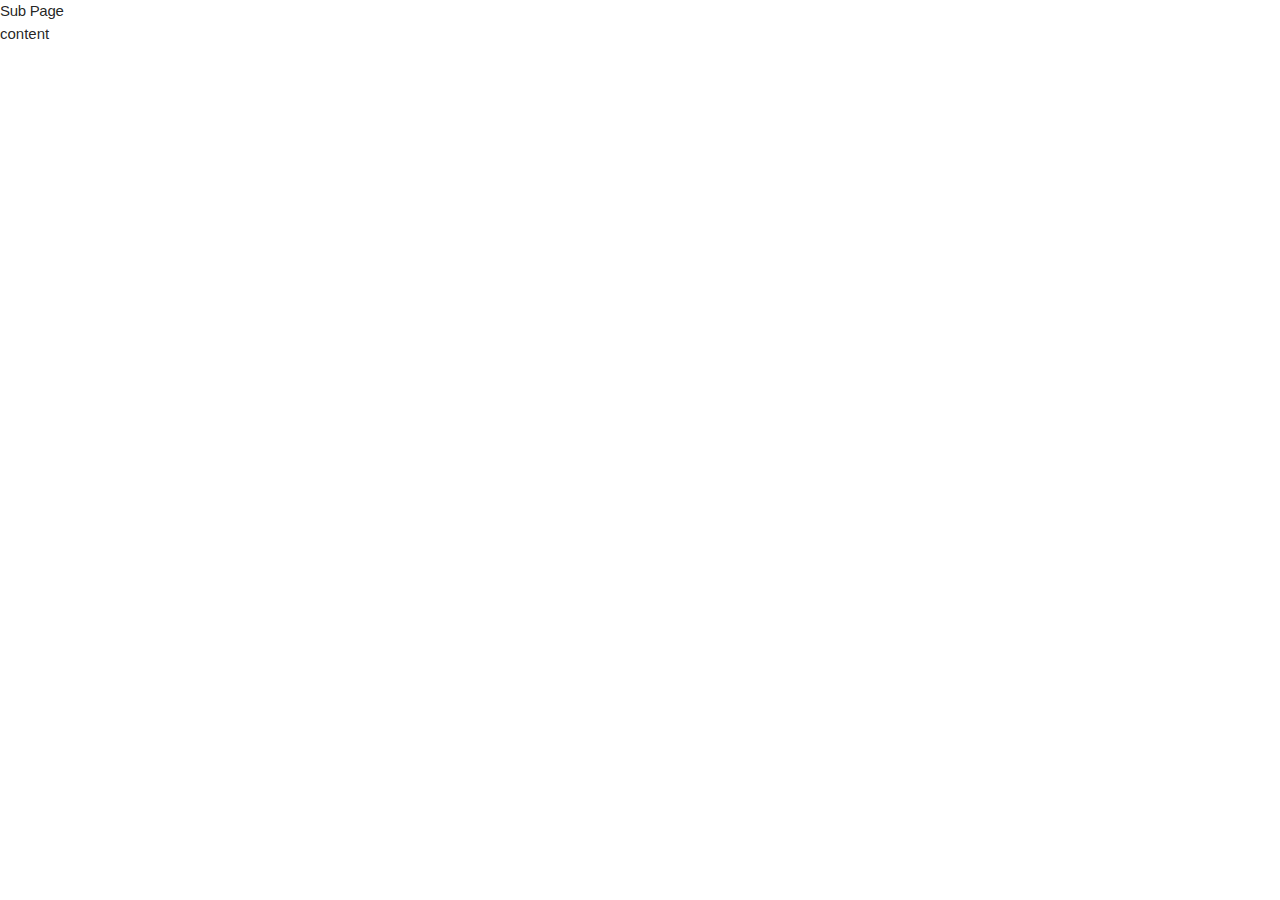
==== docs/sub/index.html @ 990585c2 "build" ====
<!DOCTYPE html>
<html lang="ja">
  <head>
    <meta charset="utf-8">
    <!-- meta-->
    <title>web starter</title>
    <meta name="description" content="web-starter web page.">
    <meta http-equiv="X-UA-Compatible" content="IE=Edge">
    <!-- smartphone meta-->
    <meta name="viewport" content="width=device-width, initial-scale=1.0, maximum-scale=1.0, user-scalable=0, shrink-to-fit=no">
    <!-- ogp-->
    <meta property="og:type" content="website">
    <meta property="og:title" content="web starter">
    <meta property="og:site_name" content="web starter">
    <meta property="og:description" content="web-starter web page.">
    <meta property="og:locale" content="ja_JP">
    <!-- twitter card-->
    <meta property="twitter:card" content="summary">
    <meta property="twitter:title" content="web starter">
    <meta property="twitter:description" content="web-starter web page.">
    <script src="../js/ua-switch.js"></script>
    <!-- stylesheet-->
    <link rel="stylesheet" href="../css/lib/material.min.css">
    <link rel="stylesheet" href="../css/style.css?v=1">
  </head>
  <body data-page-id="sub">
    <div class="wrapper">
      <header>
        <h1>Sub Page</h1>
      </header>
      <main>
        <p>content</p>
      </main>
    </div>
    <!-- javascript-->
    <script src="../js/lib/jquery.min.js"></script>
    <script src="../js/lib/lodash.min.js"></script>
    <script src="../js/lib/material.min.js"></script>
    <script src="../js/script.js?v=1"></script>
  </body>
</html>
---- docs/css/lib/material.min.css ----
/**
 * material-design-lite - Material Design Components in CSS, JS and HTML
 * @version v1.3.0
 * @license Apache-2.0
 * @copyright 2015 Google, Inc.
 * @link https://github.com/google/material-design-lite
 */
@charset "UTF-8";html{color:rgba(0,0,0,.87)}::-moz-selection{background:#b3d4fc;text-shadow:none}::selection{background:#b3d4fc;text-shadow:none}hr{display:block;height:1px;border:0;border-top:1px solid #ccc;margin:1em 0;padding:0}audio,canvas,iframe,img,svg,video{vertical-align:middle}fieldset{border:0;margin:0;padding:0}textarea{resize:vertical}.browserupgrade{margin:.2em 0;background:#ccc;color:#000;padding:.2em 0}.hidden{display:none!important}.visuallyhidden{border:0;clip:rect(0 0 0 0);height:1px;margin:-1px;overflow:hidden;padding:0;position:absolute;width:1px}.visuallyhidden.focusable:active,.visuallyhidden.focusable:focus{clip:auto;height:auto;margin:0;overflow:visible;position:static;width:auto}.invisible{visibility:hidden}.clearfix:before,.clearfix:after{content:" ";display:table}.clearfix:after{clear:both}@media print{*,*:before,*:after,*:first-letter{background:transparent!important;color:#000!important;box-shadow:none!important}a,a:visited{text-decoration:underline}a[href]:after{content:" (" attr(href)")"}abbr[title]:after{content:" (" attr(title)")"}a[href^="#"]:after,a[href^="javascript:"]:after{content:""}pre,blockquote{border:1px solid #999;page-break-inside:avoid}thead{display:table-header-group}tr,img{page-break-inside:avoid}img{max-width:100%!important}p,h2,h3{orphans:3;widows:3}h2,h3{page-break-after:avoid}}a,.mdl-accordion,.mdl-button,.mdl-card,.mdl-checkbox,.mdl-dropdown-menu,.mdl-icon-toggle,.mdl-item,.mdl-radio,.mdl-slider,.mdl-switch,.mdl-tabs__tab{-webkit-tap-highlight-color:transparent;-webkit-tap-highlight-color:rgba(255,255,255,0)}html{width:100%;height:100%;-ms-touch-action:manipulation;touch-action:manipulation}body{width:100%;min-height:100%;margin:0}main{display:block}*[hidden]{display:none!important}html,body{font-family:"Helvetica","Arial",sans-serif;font-size:14px;font-weight:400;line-height:20px}h1,h2,h3,h4,h5,h6,p{padding:0}h1 small,h2 small,h3 small,h4 small,h5 small,h6 small{font-family:"Roboto","Helvetica","Arial",sans-serif;font-weight:400;line-height:1.35;letter-spacing:-.02em;opacity:.54;font-size:.6em}h1{font-size:56px;line-height:1.35;letter-spacing:-.02em;margin:24px 0}h1,h2{font-family:"Roboto","Helvetica","Arial",sans-serif;font-weight:400}h2{font-size:45px;line-height:48px}h2,h3{margin:24px 0}h3{font-size:34px;line-height:40px}h3,h4{font-family:"Roboto","Helvetica","Arial",sans-serif;font-weight:400}h4{font-size:24px;line-height:32px;-moz-osx-font-smoothing:grayscale;margin:24px 0 16px}h5{font-size:20px;font-weight:500;line-height:1;letter-spacing:.02em}h5,h6{font-family:"Roboto","Helvetica","Arial",sans-serif;margin:24px 0 16px}h6{font-size:16px;letter-spacing:.04em}h6,p{font-weight:400;line-height:24px}p{font-size:14px;letter-spacing:0;margin:0 0 16px}a{color:#ff4081;font-weight:500}blockquote{font-family:"Roboto","Helvetica","Arial",sans-serif;position:relative;font-size:24px;font-weight:300;font-style:italic;line-height:1.35;letter-spacing:.08em}blockquote:before{position:absolute;left:-.5em;content:'“'}blockquote:after{content:'”';margin-left:-.05em}mark{background-color:#f4ff81}dt{font-weight:700}address{font-size:12px;line-height:1;font-style:normal}address,ul,ol{font-weight:400;letter-spacing:0}ul,ol{font-size:14px;line-height:24px}.mdl-typography--display-4,.mdl-typography--display-4-color-contrast{font-family:"Roboto","Helvetica","Arial",sans-serif;font-size:112px;font-weight:300;line-height:1;letter-spacing:-.04em}.mdl-typography--display-4-color-contrast{opacity:.54}.mdl-typography--display-3,.mdl-typography--display-3-color-contrast{font-family:"Roboto","Helvetica","Arial",sans-serif;font-size:56px;font-weight:400;line-height:1.35;letter-spacing:-.02em}.mdl-typography--display-3-color-contrast{opacity:.54}.mdl-typography--display-2,.mdl-typography--display-2-color-contrast{font-family:"Roboto","Helvetica","Arial",sans-serif;font-size:45px;font-weight:400;line-height:48px}.mdl-typography--display-2-color-contrast{opacity:.54}.mdl-typography--display-1,.mdl-typography--display-1-color-contrast{font-family:"Roboto","Helvetica","Arial",sans-serif;font-size:34px;font-weight:400;line-height:40px}.mdl-typography--display-1-color-contrast{opacity:.54}.mdl-typography--headline,.mdl-typography--headline-color-contrast{font-family:"Roboto","Helvetica","Arial",sans-serif;font-size:24px;font-weight:400;line-height:32px;-moz-osx-font-smoothing:grayscale}.mdl-typography--headline-color-contrast{opacity:.87}.mdl-typography--title,.mdl-typography--title-color-contrast{font-family:"Roboto","Helvetica","Arial",sans-serif;font-size:20px;font-weight:500;line-height:1;letter-spacing:.02em}.mdl-typography--title-color-contrast{opacity:.87}.mdl-typography--subhead,.mdl-typography--subhead-color-contrast{font-family:"Roboto","Helvetica","Arial",sans-serif;font-size:16px;font-weight:400;line-height:24px;letter-spacing:.04em}.mdl-typography--subhead-color-contrast{opacity:.87}.mdl-typography--body-2,.mdl-typography--body-2-color-contrast{font-size:14px;font-weight:700;line-height:24px;letter-spacing:0}.mdl-typography--body-2-color-contrast{opacity:.87}.mdl-typography--body-1,.mdl-typography--body-1-color-contrast{font-size:14px;font-weight:400;line-height:24px;letter-spacing:0}.mdl-typography--body-1-color-contrast{opacity:.87}.mdl-typography--body-2-force-preferred-font,.mdl-typography--body-2-force-preferred-font-color-contrast{font-family:"Roboto","Helvetica","Arial",sans-serif;font-size:14px;font-weight:500;line-height:24px;letter-spacing:0}.mdl-typography--body-2-force-preferred-font-color-contrast{opacity:.87}.mdl-typography--body-1-force-preferred-font,.mdl-typography--body-1-force-preferred-font-color-contrast{font-family:"Roboto","Helvetica","Arial",sans-serif;font-size:14px;font-weight:400;line-height:24px;letter-spacing:0}.mdl-typography--body-1-force-preferred-font-color-contrast{opacity:.87}.mdl-typography--caption,.mdl-typography--caption-force-preferred-font{font-size:12px;font-weight:400;line-height:1;letter-spacing:0}.mdl-typography--caption-force-preferred-font{font-family:"Roboto","Helvetica","Arial",sans-serif}.mdl-typography--caption-color-contrast,.mdl-typography--caption-force-preferred-font-color-contrast{font-size:12px;font-weight:400;line-height:1;letter-spacing:0;opacity:.54}.mdl-typography--caption-force-preferred-font-color-contrast,.mdl-typography--menu{font-family:"Roboto","Helvetica","Arial",sans-serif}.mdl-typography--menu{font-size:14px;font-weight:500;line-height:1;letter-spacing:0}.mdl-typography--menu-color-contrast{opacity:.87}.mdl-typography--menu-color-contrast,.mdl-typography--button,.mdl-typography--button-color-contrast{font-family:"Roboto","Helvetica","Arial",sans-serif;font-size:14px;font-weight:500;line-height:1;letter-spacing:0}.mdl-typography--button,.mdl-typography--button-color-contrast{text-transform:uppercase}.mdl-typography--button-color-contrast{opacity:.87}.mdl-typography--text-left{text-align:left}.mdl-typography--text-right{text-align:right}.mdl-typography--text-center{text-align:center}.mdl-typography--text-justify{text-align:justify}.mdl-typography--text-nowrap{white-space:nowrap}.mdl-typography--text-lowercase{text-transform:lowercase}.mdl-typography--text-uppercase{text-transform:uppercase}.mdl-typography--text-capitalize{text-transform:capitalize}.mdl-typography--font-thin{font-weight:200!important}.mdl-typography--font-light{font-weight:300!important}.mdl-typography--font-regular{font-weight:400!important}.mdl-typography--font-medium{font-weight:500!important}.mdl-typography--font-bold{font-weight:700!important}.mdl-typography--font-black{font-weight:900!important}.material-icons{font-family:'Material Icons';font-weight:400;font-style:normal;font-size:24px;line-height:1;letter-spacing:normal;text-transform:none;display:inline-block;word-wrap:normal;-moz-font-feature-settings:'liga';font-feature-settings:'liga';-webkit-font-feature-settings:'liga';-webkit-font-smoothing:antialiased}.mdl-color-text--red{color:#f44336 !important}.mdl-color--red{background-color:#f44336 !important}.mdl-color-text--red-50{color:#ffebee !important}.mdl-color--red-50{background-color:#ffebee !important}.mdl-color-text--red-100{color:#ffcdd2 !important}.mdl-color--red-100{background-color:#ffcdd2 !important}.mdl-color-text--red-200{color:#ef9a9a !important}.mdl-color--red-200{background-color:#ef9a9a !important}.mdl-color-text--red-300{color:#e57373 !important}.mdl-color--red-300{background-color:#e57373 !important}.mdl-color-text--red-400{color:#ef5350 !important}.mdl-color--red-400{background-color:#ef5350 !important}.mdl-color-text--red-500{color:#f44336 !important}.mdl-color--red-500{background-color:#f44336 !important}.mdl-color-text--red-600{color:#e53935 !important}.mdl-color--red-600{background-color:#e53935 !important}.mdl-color-text--red-700{color:#d32f2f !important}.mdl-color--red-700{background-color:#d32f2f !important}.mdl-color-text--red-800{color:#c62828 !important}.mdl-color--red-800{background-color:#c62828 !important}.mdl-color-text--red-900{color:#b71c1c !important}.mdl-color--red-900{background-color:#b71c1c !important}.mdl-color-text--red-A100{color:#ff8a80 !important}.mdl-color--red-A100{background-color:#ff8a80 !important}.mdl-color-text--red-A200{color:#ff5252 !important}.mdl-color--red-A200{background-color:#ff5252 !important}.mdl-color-text--red-A400{color:#ff1744 !important}.mdl-color--red-A400{background-color:#ff1744 !important}.mdl-color-text--red-A700{color:#d50000 !important}.mdl-color--red-A700{background-color:#d50000 !important}.mdl-color-text--pink{color:#e91e63 !important}.mdl-color--pink{background-color:#e91e63 !important}.mdl-color-text--pink-50{color:#fce4ec !important}.mdl-color--pink-50{background-color:#fce4ec !important}.mdl-color-text--pink-100{color:#f8bbd0 !important}.mdl-color--pink-100{background-color:#f8bbd0 !important}.mdl-color-text--pink-200{color:#f48fb1 !important}.mdl-color--pink-200{background-color:#f48fb1 !important}.mdl-color-text--pink-300{color:#f06292 !important}.mdl-color--pink-300{background-color:#f06292 !important}.mdl-color-text--pink-400{color:#ec407a !important}.mdl-color--pink-400{background-color:#ec407a !important}.mdl-color-text--pink-500{color:#e91e63 !important}.mdl-color--pink-500{background-color:#e91e63 !important}.mdl-color-text--pink-600{color:#d81b60 !important}.mdl-color--pink-600{background-color:#d81b60 !important}.mdl-color-text--pink-700{color:#c2185b !important}.mdl-color--pink-700{background-color:#c2185b !important}.mdl-color-text--pink-800{color:#ad1457 !important}.mdl-color--pink-800{background-color:#ad1457 !important}.mdl-color-text--pink-900{color:#880e4f !important}.mdl-color--pink-900{background-color:#880e4f !important}.mdl-color-text--pink-A100{color:#ff80ab !important}.mdl-color--pink-A100{background-color:#ff80ab !important}.mdl-color-text--pink-A200{color:#ff4081 !important}.mdl-color--pink-A200{background-color:#ff4081 !important}.mdl-color-text--pink-A400{color:#f50057 !important}.mdl-color--pink-A400{background-color:#f50057 !important}.mdl-color-text--pink-A700{color:#c51162 !important}.mdl-color--pink-A700{background-color:#c51162 !important}.mdl-color-text--purple{color:#9c27b0 !important}.mdl-color--purple{background-color:#9c27b0 !important}.mdl-color-text--purple-50{color:#f3e5f5 !important}.mdl-color--purple-50{background-color:#f3e5f5 !important}.mdl-color-text--purple-100{color:#e1bee7 !important}.mdl-color--purple-100{background-color:#e1bee7 !important}.mdl-color-text--purple-200{color:#ce93d8 !important}.mdl-color--purple-200{background-color:#ce93d8 !important}.mdl-color-text--purple-300{color:#ba68c8 !important}.mdl-color--purple-300{background-color:#ba68c8 !important}.mdl-color-text--purple-400{color:#ab47bc !important}.mdl-color--purple-400{background-color:#ab47bc !important}.mdl-color-text--purple-500{color:#9c27b0 !important}.mdl-color--purple-500{background-color:#9c27b0 !important}.mdl-color-text--purple-600{color:#8e24aa !important}.mdl-color--purple-600{background-color:#8e24aa !important}.mdl-color-text--purple-700{color:#7b1fa2 !important}.mdl-color--purple-700{background-color:#7b1fa2 !important}.mdl-color-text--purple-800{color:#6a1b9a !important}.mdl-color--purple-800{background-color:#6a1b9a !important}.mdl-color-text--purple-900{color:#4a148c !important}.mdl-color--purple-900{background-color:#4a148c !important}.mdl-color-text--purple-A100{color:#ea80fc !important}.mdl-color--purple-A100{background-color:#ea80fc !important}.mdl-color-text--purple-A200{color:#e040fb !important}.mdl-color--purple-A200{background-color:#e040fb !important}.mdl-color-text--purple-A400{color:#d500f9 !important}.mdl-color--purple-A400{background-color:#d500f9 !important}.mdl-color-text--purple-A700{color:#a0f !important}.mdl-color--purple-A700{background-color:#a0f !important}.mdl-color-text--deep-purple{color:#673ab7 !important}.mdl-color--deep-purple{background-color:#673ab7 !important}.mdl-color-text--deep-purple-50{color:#ede7f6 !important}.mdl-color--deep-purple-50{background-color:#ede7f6 !important}.mdl-color-text--deep-purple-100{color:#d1c4e9 !important}.mdl-color--deep-purple-100{background-color:#d1c4e9 !important}.mdl-color-text--deep-purple-200{color:#b39ddb !important}.mdl-color--deep-purple-200{background-color:#b39ddb !important}.mdl-color-text--deep-purple-300{color:#9575cd !important}.mdl-color--deep-purple-300{background-color:#9575cd !important}.mdl-color-text--deep-purple-400{color:#7e57c2 !important}.mdl-color--deep-purple-400{background-color:#7e57c2 !important}.mdl-color-text--deep-purple-500{color:#673ab7 !important}.mdl-color--deep-purple-500{background-color:#673ab7 !important}.mdl-color-text--deep-purple-600{color:#5e35b1 !important}.mdl-color--deep-purple-600{background-color:#5e35b1 !important}.mdl-color-text--deep-purple-700{color:#512da8 !important}.mdl-color--deep-purple-700{background-color:#512da8 !important}.mdl-color-text--deep-purple-800{color:#4527a0 !important}.mdl-color--deep-purple-800{background-color:#4527a0 !important}.mdl-color-text--deep-purple-900{color:#311b92 !important}.mdl-color--deep-purple-900{background-color:#311b92 !important}.mdl-color-text--deep-purple-A100{color:#b388ff !important}.mdl-color--deep-purple-A100{background-color:#b388ff !important}.mdl-color-text--deep-purple-A200{color:#7c4dff !important}.mdl-color--deep-purple-A200{background-color:#7c4dff !important}.mdl-color-text--deep-purple-A400{color:#651fff !important}.mdl-color--deep-purple-A400{background-color:#651fff !important}.mdl-color-text--deep-purple-A700{color:#6200ea !important}.mdl-color--deep-purple-A700{background-color:#6200ea !important}.mdl-color-text--indigo{color:#3f51b5 !important}.mdl-color--indigo{background-color:#3f51b5 !important}.mdl-color-text--indigo-50{color:#e8eaf6 !important}.mdl-color--indigo-50{background-color:#e8eaf6 !important}.mdl-color-text--indigo-100{color:#c5cae9 !important}.mdl-color--indigo-100{background-color:#c5cae9 !important}.mdl-color-text--indigo-200{color:#9fa8da !important}.mdl-color--indigo-200{background-color:#9fa8da !important}.mdl-color-text--indigo-300{color:#7986cb !important}.mdl-color--indigo-300{background-color:#7986cb !important}.mdl-color-text--indigo-400{color:#5c6bc0 !important}.mdl-color--indigo-400{background-color:#5c6bc0 !important}.mdl-color-text--indigo-500{color:#3f51b5 !important}.mdl-color--indigo-500{background-color:#3f51b5 !important}.mdl-color-text--indigo-600{color:#3949ab !important}.mdl-color--indigo-600{background-color:#3949ab !important}.mdl-color-text--indigo-700{color:#303f9f !important}.mdl-color--indigo-700{background-color:#303f9f !important}.mdl-color-text--indigo-800{color:#283593 !important}.mdl-color--indigo-800{background-color:#283593 !important}.mdl-color-text--indigo-900{color:#1a237e !important}.mdl-color--indigo-900{background-color:#1a237e !important}.mdl-color-text--indigo-A100{color:#8c9eff !important}.mdl-color--indigo-A100{background-color:#8c9eff !important}.mdl-color-text--indigo-A200{color:#536dfe !important}.mdl-color--indigo-A200{background-color:#536dfe !important}.mdl-color-text--indigo-A400{color:#3d5afe !important}.mdl-color--indigo-A400{background-color:#3d5afe !important}.mdl-color-text--indigo-A700{color:#304ffe !important}.mdl-color--indigo-A700{background-color:#304ffe !important}.mdl-color-text--blue{color:#2196f3 !important}.mdl-color--blue{background-color:#2196f3 !important}.mdl-color-text--blue-50{color:#e3f2fd !important}.mdl-color--blue-50{background-color:#e3f2fd !important}.mdl-color-text--blue-100{color:#bbdefb !important}.mdl-color--blue-100{background-color:#bbdefb !important}.mdl-color-text--blue-200{color:#90caf9 !important}.mdl-color--blue-200{background-color:#90caf9 !important}.mdl-color-text--blue-300{color:#64b5f6 !important}.mdl-color--blue-300{background-color:#64b5f6 !important}.mdl-color-text--blue-400{color:#42a5f5 !important}.mdl-color--blue-400{background-color:#42a5f5 !important}.mdl-color-text--blue-500{color:#2196f3 !important}.mdl-color--blue-500{background-color:#2196f3 !important}.mdl-color-text--blue-600{color:#1e88e5 !important}.mdl-color--blue-600{background-color:#1e88e5 !important}.mdl-color-text--blue-700{color:#1976d2 !important}.mdl-color--blue-700{background-color:#1976d2 !important}.mdl-color-text--blue-800{color:#1565c0 !important}.mdl-color--blue-800{background-color:#1565c0 !important}.mdl-color-text--blue-900{color:#0d47a1 !important}.mdl-color--blue-900{background-color:#0d47a1 !important}.mdl-color-text--blue-A100{color:#82b1ff !important}.mdl-color--blue-A100{background-color:#82b1ff !important}.mdl-color-text--blue-A200{color:#448aff !important}.mdl-color--blue-A200{background-color:#448aff !important}.mdl-color-text--blue-A400{color:#2979ff !important}.mdl-color--blue-A400{background-color:#2979ff !important}.mdl-color-text--blue-A700{color:#2962ff !important}.mdl-color--blue-A700{background-color:#2962ff !important}.mdl-color-text--light-blue{color:#03a9f4 !important}.mdl-color--light-blue{background-color:#03a9f4 !important}.mdl-color-text--light-blue-50{color:#e1f5fe !important}.mdl-color--light-blue-50{background-color:#e1f5fe !important}.mdl-color-text--light-blue-100{color:#b3e5fc !important}.mdl-color--light-blue-100{background-color:#b3e5fc !important}.mdl-color-text--light-blue-200{color:#81d4fa !important}.mdl-color--light-blue-200{background-color:#81d4fa !important}.mdl-color-text--light-blue-300{color:#4fc3f7 !important}.mdl-color--light-blue-300{background-color:#4fc3f7 !important}.mdl-color-text--light-blue-400{color:#29b6f6 !important}.mdl-color--light-blue-400{background-color:#29b6f6 !important}.mdl-color-text--light-blue-500{color:#03a9f4 !important}.mdl-color--light-blue-500{background-color:#03a9f4 !important}.mdl-color-text--light-blue-600{color:#039be5 !important}.mdl-color--light-blue-600{background-color:#039be5 !important}.mdl-color-text--light-blue-700{color:#0288d1 !important}.mdl-color--light-blue-700{background-color:#0288d1 !important}.mdl-color-text--light-blue-800{color:#0277bd !important}.mdl-color--light-blue-800{background-color:#0277bd !important}.mdl-color-text--light-blue-900{color:#01579b !important}.mdl-color--light-blue-900{background-color:#01579b !important}.mdl-color-text--light-blue-A100{color:#80d8ff !important}.mdl-color--light-blue-A100{background-color:#80d8ff !important}.mdl-color-text--light-blue-A200{color:#40c4ff !important}.mdl-color--light-blue-A200{background-color:#40c4ff !important}.mdl-color-text--light-blue-A400{color:#00b0ff !important}.mdl-color--light-blue-A400{background-color:#00b0ff !important}.mdl-color-text--light-blue-A700{color:#0091ea !important}.mdl-color--light-blue-A700{background-color:#0091ea !important}.mdl-color-text--cyan{color:#00bcd4 !important}.mdl-color--cyan{background-color:#00bcd4 !important}.mdl-color-text--cyan-50{color:#e0f7fa !important}.mdl-color--cyan-50{background-color:#e0f7fa !important}.mdl-color-text--cyan-100{color:#b2ebf2 !important}.mdl-color--cyan-100{background-color:#b2ebf2 !important}.mdl-color-text--cyan-200{color:#80deea !important}.mdl-color--cyan-200{background-color:#80deea !important}.mdl-color-text--cyan-300{color:#4dd0e1 !important}.mdl-color--cyan-300{background-color:#4dd0e1 !important}.mdl-color-text--cyan-400{color:#26c6da !important}.mdl-color--cyan-400{background-color:#26c6da !important}.mdl-color-text--cyan-500{color:#00bcd4 !important}.mdl-color--cyan-500{background-color:#00bcd4 !important}.mdl-color-text--cyan-600{color:#00acc1 !important}.mdl-color--cyan-600{background-color:#00acc1 !important}.mdl-color-text--cyan-700{color:#0097a7 !important}.mdl-color--cyan-700{background-color:#0097a7 !important}.mdl-color-text--cyan-800{color:#00838f !important}.mdl-color--cyan-800{background-color:#00838f !important}.mdl-color-text--cyan-900{color:#006064 !important}.mdl-color--cyan-900{background-color:#006064 !important}.mdl-color-text--cyan-A100{color:#84ffff !important}.mdl-color--cyan-A100{background-color:#84ffff !important}.mdl-color-text--cyan-A200{color:#18ffff !important}.mdl-color--cyan-A200{background-color:#18ffff !important}.mdl-color-text--cyan-A400{color:#00e5ff !important}.mdl-color--cyan-A400{background-color:#00e5ff !important}.mdl-color-text--cyan-A700{color:#00b8d4 !important}.mdl-color--cyan-A700{background-color:#00b8d4 !important}.mdl-color-text--teal{color:#009688 !important}.mdl-color--teal{background-color:#009688 !important}.mdl-color-text--teal-50{color:#e0f2f1 !important}.mdl-color--teal-50{background-color:#e0f2f1 !important}.mdl-color-text--teal-100{color:#b2dfdb !important}.mdl-color--teal-100{background-color:#b2dfdb !important}.mdl-color-text--teal-200{color:#80cbc4 !important}.mdl-color--teal-200{background-color:#80cbc4 !important}.mdl-color-text--teal-300{color:#4db6ac !important}.mdl-color--teal-300{background-color:#4db6ac !important}.mdl-color-text--teal-400{color:#26a69a !important}.mdl-color--teal-400{background-color:#26a69a !important}.mdl-color-text--teal-500{color:#009688 !important}.mdl-color--teal-500{background-color:#009688 !important}.mdl-color-text--teal-600{color:#00897b !important}.mdl-color--teal-600{background-color:#00897b !important}.mdl-color-text--teal-700{color:#00796b !important}.mdl-color--teal-700{background-color:#00796b !important}.mdl-color-text--teal-800{color:#00695c !important}.mdl-color--teal-800{background-color:#00695c !important}.mdl-color-text--teal-900{color:#004d40 !important}.mdl-color--teal-900{background-color:#004d40 !important}.mdl-color-text--teal-A100{color:#a7ffeb !important}.mdl-color--teal-A100{background-color:#a7ffeb !important}.mdl-color-text--teal-A200{color:#64ffda !important}.mdl-color--teal-A200{background-color:#64ffda !important}.mdl-color-text--teal-A400{color:#1de9b6 !important}.mdl-color--teal-A400{background-color:#1de9b6 !important}.mdl-color-text--teal-A700{color:#00bfa5 !important}.mdl-color--teal-A700{background-color:#00bfa5 !important}.mdl-color-text--green{color:#4caf50 !important}.mdl-color--green{background-color:#4caf50 !important}.mdl-color-text--green-50{color:#e8f5e9 !important}.mdl-color--green-50{background-color:#e8f5e9 !important}.mdl-color-text--green-100{color:#c8e6c9 !important}.mdl-color--green-100{background-color:#c8e6c9 !important}.mdl-color-text--green-200{color:#a5d6a7 !important}.mdl-color--green-200{background-color:#a5d6a7 !important}.mdl-color-text--green-300{color:#81c784 !important}.mdl-color--green-300{background-color:#81c784 !important}.mdl-color-text--green-400{color:#66bb6a !important}.mdl-color--green-400{background-color:#66bb6a !important}.mdl-color-text--green-500{color:#4caf50 !important}.mdl-color--green-500{background-color:#4caf50 !important}.mdl-color-text--green-600{color:#43a047 !important}.mdl-color--green-600{background-color:#43a047 !important}.mdl-color-text--green-700{color:#388e3c !important}.mdl-color--green-700{background-color:#388e3c !important}.mdl-color-text--green-800{color:#2e7d32 !important}.mdl-color--green-800{background-color:#2e7d32 !important}.mdl-color-text--green-900{color:#1b5e20 !important}.mdl-color--green-900{background-color:#1b5e20 !important}.mdl-color-text--green-A100{color:#b9f6ca !important}.mdl-color--green-A100{background-color:#b9f6ca !important}.mdl-color-text--green-A200{color:#69f0ae !important}.mdl-color--green-A200{background-color:#69f0ae !important}.mdl-color-text--green-A400{color:#00e676 !important}.mdl-color--green-A400{background-color:#00e676 !important}.mdl-color-text--green-A700{color:#00c853 !important}.mdl-color--green-A700{background-color:#00c853 !important}.mdl-color-text--light-green{color:#8bc34a !important}.mdl-color--light-green{background-color:#8bc34a !important}.mdl-color-text--light-green-50{color:#f1f8e9 !important}.mdl-color--light-green-50{background-color:#f1f8e9 !important}.mdl-color-text--light-green-100{color:#dcedc8 !important}.mdl-color--light-green-100{background-color:#dcedc8 !important}.mdl-color-text--light-green-200{color:#c5e1a5 !important}.mdl-color--light-green-200{background-color:#c5e1a5 !important}.mdl-color-text--light-green-300{color:#aed581 !important}.mdl-color--light-green-300{background-color:#aed581 !important}.mdl-color-text--light-green-400{color:#9ccc65 !important}.mdl-color--light-green-400{background-color:#9ccc65 !important}.mdl-color-text--light-green-500{color:#8bc34a !important}.mdl-color--light-green-500{background-color:#8bc34a !important}.mdl-color-text--light-green-600{color:#7cb342 !important}.mdl-color--light-green-600{background-color:#7cb342 !important}.mdl-color-text--light-green-700{color:#689f38 !important}.mdl-color--light-green-700{background-color:#689f38 !important}.mdl-color-text--light-green-800{color:#558b2f !important}.mdl-color--light-green-800{background-color:#558b2f !important}.mdl-color-text--light-green-900{color:#33691e !important}.mdl-color--light-green-900{background-color:#33691e !important}.mdl-color-text--light-green-A100{color:#ccff90 !important}.mdl-color--light-green-A100{background-color:#ccff90 !important}.mdl-color-text--light-green-A200{color:#b2ff59 !important}.mdl-color--light-green-A200{background-color:#b2ff59 !important}.mdl-color-text--light-green-A400{color:#76ff03 !important}.mdl-color--light-green-A400{background-color:#76ff03 !important}.mdl-color-text--light-green-A700{color:#64dd17 !important}.mdl-color--light-green-A700{background-color:#64dd17 !important}.mdl-color-text--lime{color:#cddc39 !important}.mdl-color--lime{background-color:#cddc39 !important}.mdl-color-text--lime-50{color:#f9fbe7 !important}.mdl-color--lime-50{background-color:#f9fbe7 !important}.mdl-color-text--lime-100{color:#f0f4c3 !important}.mdl-color--lime-100{background-color:#f0f4c3 !important}.mdl-color-text--lime-200{color:#e6ee9c !important}.mdl-color--lime-200{background-color:#e6ee9c !important}.mdl-color-text--lime-300{color:#dce775 !important}.mdl-color--lime-300{background-color:#dce775 !important}.mdl-color-text--lime-400{color:#d4e157 !important}.mdl-color--lime-400{background-color:#d4e157 !important}.mdl-color-text--lime-500{color:#cddc39 !important}.mdl-color--lime-500{background-color:#cddc39 !important}.mdl-color-text--lime-600{color:#c0ca33 !important}.mdl-color--lime-600{background-color:#c0ca33 !important}.mdl-color-text--lime-700{color:#afb42b !important}.mdl-color--lime-700{background-color:#afb42b !important}.mdl-color-text--lime-800{color:#9e9d24 !important}.mdl-color--lime-800{background-color:#9e9d24 !important}.mdl-color-text--lime-900{color:#827717 !important}.mdl-color--lime-900{background-color:#827717 !important}.mdl-color-text--lime-A100{color:#f4ff81 !important}.mdl-color--lime-A100{background-color:#f4ff81 !important}.mdl-color-text--lime-A200{color:#eeff41 !important}.mdl-color--lime-A200{background-color:#eeff41 !important}.mdl-color-text--lime-A400{color:#c6ff00 !important}.mdl-color--lime-A400{background-color:#c6ff00 !important}.mdl-color-text--lime-A700{color:#aeea00 !important}.mdl-color--lime-A700{background-color:#aeea00 !important}.mdl-color-text--yellow{color:#ffeb3b !important}.mdl-color--yellow{background-color:#ffeb3b !important}.mdl-color-text--yellow-50{color:#fffde7 !important}.mdl-color--yellow-50{background-color:#fffde7 !important}.mdl-color-text--yellow-100{color:#fff9c4 !important}.mdl-color--yellow-100{background-color:#fff9c4 !important}.mdl-color-text--yellow-200{color:#fff59d !important}.mdl-color--yellow-200{background-color:#fff59d !important}.mdl-color-text--yellow-300{color:#fff176 !important}.mdl-color--yellow-300{background-color:#fff176 !important}.mdl-color-text--yellow-400{color:#ffee58 !important}.mdl-color--yellow-400{background-color:#ffee58 !important}.mdl-color-text--yellow-500{color:#ffeb3b !important}.mdl-color--yellow-500{background-color:#ffeb3b !important}.mdl-color-text--yellow-600{color:#fdd835 !important}.mdl-color--yellow-600{background-color:#fdd835 !important}.mdl-color-text--yellow-700{color:#fbc02d !important}.mdl-color--yellow-700{background-color:#fbc02d !important}.mdl-color-text--yellow-800{color:#f9a825 !important}.mdl-color--yellow-800{background-color:#f9a825 !important}.mdl-color-text--yellow-900{color:#f57f17 !important}.mdl-color--yellow-900{background-color:#f57f17 !important}.mdl-color-text--yellow-A100{color:#ffff8d !important}.mdl-color--yellow-A100{background-color:#ffff8d !important}.mdl-color-text--yellow-A200{color:#ff0 !important}.mdl-color--yellow-A200{background-color:#ff0 !important}.mdl-color-text--yellow-A400{color:#ffea00 !important}.mdl-color--yellow-A400{background-color:#ffea00 !important}.mdl-color-text--yellow-A700{color:#ffd600 !important}.mdl-color--yellow-A700{background-color:#ffd600 !important}.mdl-color-text--amber{color:#ffc107 !important}.mdl-color--amber{background-color:#ffc107 !important}.mdl-color-text--amber-50{color:#fff8e1 !important}.mdl-color--amber-50{background-color:#fff8e1 !important}.mdl-color-text--amber-100{color:#ffecb3 !important}.mdl-color--amber-100{background-color:#ffecb3 !important}.mdl-color-text--amber-200{color:#ffe082 !important}.mdl-color--amber-200{background-color:#ffe082 !important}.mdl-color-text--amber-300{color:#ffd54f !important}.mdl-color--amber-300{background-color:#ffd54f !important}.mdl-color-text--amber-400{color:#ffca28 !important}.mdl-color--amber-400{background-color:#ffca28 !important}.mdl-color-text--amber-500{color:#ffc107 !important}.mdl-color--amber-500{background-color:#ffc107 !important}.mdl-color-text--amber-600{color:#ffb300 !important}.mdl-color--amber-600{background-color:#ffb300 !important}.mdl-color-text--amber-700{color:#ffa000 !important}.mdl-color--amber-700{background-color:#ffa000 !important}.mdl-color-text--amber-800{color:#ff8f00 !important}.mdl-color--amber-800{background-color:#ff8f00 !important}.mdl-color-text--amber-900{color:#ff6f00 !important}.mdl-color--amber-900{background-color:#ff6f00 !important}.mdl-color-text--amber-A100{color:#ffe57f !important}.mdl-color--amber-A100{background-color:#ffe57f !important}.mdl-color-text--amber-A200{color:#ffd740 !important}.mdl-color--amber-A200{background-color:#ffd740 !important}.mdl-color-text--amber-A400{color:#ffc400 !important}.mdl-color--amber-A400{background-color:#ffc400 !important}.mdl-color-text--amber-A700{color:#ffab00 !important}.mdl-color--amber-A700{background-color:#ffab00 !important}.mdl-color-text--orange{color:#ff9800 !important}.mdl-color--orange{background-color:#ff9800 !important}.mdl-color-text--orange-50{color:#fff3e0 !important}.mdl-color--orange-50{background-color:#fff3e0 !important}.mdl-color-text--orange-100{color:#ffe0b2 !important}.mdl-color--orange-100{background-color:#ffe0b2 !important}.mdl-color-text--orange-200{color:#ffcc80 !important}.mdl-color--orange-200{background-color:#ffcc80 !important}.mdl-color-text--orange-300{color:#ffb74d !important}.mdl-color--orange-300{background-color:#ffb74d !important}.mdl-color-text--orange-400{color:#ffa726 !important}.mdl-color--orange-400{background-color:#ffa726 !important}.mdl-color-text--orange-500{color:#ff9800 !important}.mdl-color--orange-500{background-color:#ff9800 !important}.mdl-color-text--orange-600{color:#fb8c00 !important}.mdl-color--orange-600{background-color:#fb8c00 !important}.mdl-color-text--orange-700{color:#f57c00 !important}.mdl-color--orange-700{background-color:#f57c00 !important}.mdl-color-text--orange-800{color:#ef6c00 !important}.mdl-color--orange-800{background-color:#ef6c00 !important}.mdl-color-text--orange-900{color:#e65100 !important}.mdl-color--orange-900{background-color:#e65100 !important}.mdl-color-text--orange-A100{color:#ffd180 !important}.mdl-color--orange-A100{background-color:#ffd180 !important}.mdl-color-text--orange-A200{color:#ffab40 !important}.mdl-color--orange-A200{background-color:#ffab40 !important}.mdl-color-text--orange-A400{color:#ff9100 !important}.mdl-color--orange-A400{background-color:#ff9100 !important}.mdl-color-text--orange-A700{color:#ff6d00 !important}.mdl-color--orange-A700{background-color:#ff6d00 !important}.mdl-color-text--deep-orange{color:#ff5722 !important}.mdl-color--deep-orange{background-color:#ff5722 !important}.mdl-color-text--deep-orange-50{color:#fbe9e7 !important}.mdl-color--deep-orange-50{background-color:#fbe9e7 !important}.mdl-color-text--deep-orange-100{color:#ffccbc !important}.mdl-color--deep-orange-100{background-color:#ffccbc !important}.mdl-color-text--deep-orange-200{color:#ffab91 !important}.mdl-color--deep-orange-200{background-color:#ffab91 !important}.mdl-color-text--deep-orange-300{color:#ff8a65 !important}.mdl-color--deep-orange-300{background-color:#ff8a65 !important}.mdl-color-text--deep-orange-400{color:#ff7043 !important}.mdl-color--deep-orange-400{background-color:#ff7043 !important}.mdl-color-text--deep-orange-500{color:#ff5722 !important}.mdl-color--deep-orange-500{background-color:#ff5722 !important}.mdl-color-text--deep-orange-600{color:#f4511e !important}.mdl-color--deep-orange-600{background-color:#f4511e !important}.mdl-color-text--deep-orange-700{color:#e64a19 !important}.mdl-color--deep-orange-700{background-color:#e64a19 !important}.mdl-color-text--deep-orange-800{color:#d84315 !important}.mdl-color--deep-orange-800{background-color:#d84315 !important}.mdl-color-text--deep-orange-900{color:#bf360c !important}.mdl-color--deep-orange-900{background-color:#bf360c !important}.mdl-color-text--deep-orange-A100{color:#ff9e80 !important}.mdl-color--deep-orange-A100{background-color:#ff9e80 !important}.mdl-color-text--deep-orange-A200{color:#ff6e40 !important}.mdl-color--deep-orange-A200{background-color:#ff6e40 !important}.mdl-color-text--deep-orange-A400{color:#ff3d00 !important}.mdl-color--deep-orange-A400{background-color:#ff3d00 !important}.mdl-color-text--deep-orange-A700{color:#dd2c00 !important}.mdl-color--deep-orange-A700{background-color:#dd2c00 !important}.mdl-color-text--brown{color:#795548 !important}.mdl-color--brown{background-color:#795548 !important}.mdl-color-text--brown-50{color:#efebe9 !important}.mdl-color--brown-50{background-color:#efebe9 !important}.mdl-color-text--brown-100{color:#d7ccc8 !important}.mdl-color--brown-100{background-color:#d7ccc8 !important}.mdl-color-text--brown-200{color:#bcaaa4 !important}.mdl-color--brown-200{background-color:#bcaaa4 !important}.mdl-color-text--brown-300{color:#a1887f !important}.mdl-color--brown-300{background-color:#a1887f !important}.mdl-color-text--brown-400{color:#8d6e63 !important}.mdl-color--brown-400{background-color:#8d6e63 !important}.mdl-color-text--brown-500{color:#795548 !important}.mdl-color--brown-500{background-color:#795548 !important}.mdl-color-text--brown-600{color:#6d4c41 !important}.mdl-color--brown-600{background-color:#6d4c41 !important}.mdl-color-text--brown-700{color:#5d4037 !important}.mdl-color--brown-700{background-color:#5d4037 !important}.mdl-color-text--brown-800{color:#4e342e !important}.mdl-color--brown-800{background-color:#4e342e !important}.mdl-color-text--brown-900{color:#3e2723 !important}.mdl-color--brown-900{background-color:#3e2723 !important}.mdl-color-text--grey{color:#9e9e9e !important}.mdl-color--grey{background-color:#9e9e9e !important}.mdl-color-text--grey-50{color:#fafafa !important}.mdl-color--grey-50{background-color:#fafafa !important}.mdl-color-text--grey-100{color:#f5f5f5 !important}.mdl-color--grey-100{background-color:#f5f5f5 !important}.mdl-color-text--grey-200{color:#eee !important}.mdl-color--grey-200{background-color:#eee !important}.mdl-color-text--grey-300{color:#e0e0e0 !important}.mdl-color--grey-300{background-color:#e0e0e0 !important}.mdl-color-text--grey-400{color:#bdbdbd !important}.mdl-color--grey-400{background-color:#bdbdbd !important}.mdl-color-text--grey-500{color:#9e9e9e !important}.mdl-color--grey-500{background-color:#9e9e9e !important}.mdl-color-text--grey-600{color:#757575 !important}.mdl-color--grey-600{background-color:#757575 !important}.mdl-color-text--grey-700{color:#616161 !important}.mdl-color--grey-700{background-color:#616161 !important}.mdl-color-text--grey-800{color:#424242 !important}.mdl-color--grey-800{background-color:#424242 !important}.mdl-color-text--grey-900{color:#212121 !important}.mdl-color--grey-900{background-color:#212121 !important}.mdl-color-text--blue-grey{color:#607d8b !important}.mdl-color--blue-grey{background-color:#607d8b !important}.mdl-color-text--blue-grey-50{color:#eceff1 !important}.mdl-color--blue-grey-50{background-color:#eceff1 !important}.mdl-color-text--blue-grey-100{color:#cfd8dc !important}.mdl-color--blue-grey-100{background-color:#cfd8dc !important}.mdl-color-text--blue-grey-200{color:#b0bec5 !important}.mdl-color--blue-grey-200{background-color:#b0bec5 !important}.mdl-color-text--blue-grey-300{color:#90a4ae !important}.mdl-color--blue-grey-300{background-color:#90a4ae !important}.mdl-color-text--blue-grey-400{color:#78909c !important}.mdl-color--blue-grey-400{background-color:#78909c !important}.mdl-color-text--blue-grey-500{color:#607d8b !important}.mdl-color--blue-grey-500{background-color:#607d8b !important}.mdl-color-text--blue-grey-600{color:#546e7a !important}.mdl-color--blue-grey-600{background-color:#546e7a !important}.mdl-color-text--blue-grey-700{color:#455a64 !important}.mdl-color--blue-grey-700{background-color:#455a64 !important}.mdl-color-text--blue-grey-800{color:#37474f !important}.mdl-color--blue-grey-800{background-color:#37474f !important}.mdl-color-text--blue-grey-900{color:#263238 !important}.mdl-color--blue-grey-900{background-color:#263238 !important}.mdl-color--black{background-color:#000 !important}.mdl-color-text--black{color:#000 !important}.mdl-color--white{background-color:#fff !important}.mdl-color-text--white{color:#fff !important}.mdl-color--primary{background-color:#3f51b5 !important}.mdl-color--primary-contrast{background-color:#fff !important}.mdl-color--primary-dark{background-color:#303f9f !important}.mdl-color--accent{background-color:#ff4081 !important}.mdl-color--accent-contrast{background-color:#fff !important}.mdl-color-text--primary{color:#3f51b5 !important}.mdl-color-text--primary-contrast{color:#fff !important}.mdl-color-text--primary-dark{color:#303f9f !important}.mdl-color-text--accent{color:#ff4081 !important}.mdl-color-text--accent-contrast{color:#fff !important}.mdl-ripple{background:#000;border-radius:50%;height:50px;left:0;opacity:0;pointer-events:none;position:absolute;top:0;-webkit-transform:translate(-50%,-50%);transform:translate(-50%,-50%);width:50px;overflow:hidden}.mdl-ripple.is-animating{transition:transform .3s cubic-bezier(0,0,.2,1),width .3s cubic-bezier(0,0,.2,1),height .3s cubic-bezier(0,0,.2,1),opacity .6s cubic-bezier(0,0,.2,1);transition:transform .3s cubic-bezier(0,0,.2,1),width .3s cubic-bezier(0,0,.2,1),height .3s cubic-bezier(0,0,.2,1),opacity .6s cubic-bezier(0,0,.2,1),-webkit-transform .3s cubic-bezier(0,0,.2,1)}.mdl-ripple.is-visible{opacity:.3}.mdl-animation--default,.mdl-animation--fast-out-slow-in{transition-timing-function:cubic-bezier(.4,0,.2,1)}.mdl-animation--linear-out-slow-in{transition-timing-function:cubic-bezier(0,0,.2,1)}.mdl-animation--fast-out-linear-in{transition-timing-function:cubic-bezier(.4,0,1,1)}.mdl-badge{position:relative;white-space:nowrap;margin-right:24px}.mdl-badge:not([data-badge]){margin-right:auto}.mdl-badge[data-badge]:after{content:attr(data-badge);display:-webkit-flex;display:-ms-flexbox;display:flex;-webkit-flex-direction:row;-ms-flex-direction:row;flex-direction:row;-webkit-flex-wrap:wrap;-ms-flex-wrap:wrap;flex-wrap:wrap;-webkit-justify-content:center;-ms-flex-pack:center;justify-content:center;-webkit-align-content:center;-ms-flex-line-pack:center;align-content:center;-webkit-align-items:center;-ms-flex-align:center;align-items:center;position:absolute;top:-11px;right:-24px;font-family:"Roboto","Helvetica","Arial",sans-serif;font-weight:600;font-size:12px;width:22px;height:22px;border-radius:50%;background:#ff4081;color:#fff}.mdl-button .mdl-badge[data-badge]:after{top:-10px;right:-5px}.mdl-badge.mdl-badge--no-background[data-badge]:after{color:#ff4081;background:rgba(255,255,255,.2);box-shadow:0 0 1px gray}.mdl-badge.mdl-badge--overlap{margin-right:10px}.mdl-badge.mdl-badge--overlap:after{right:-10px}.mdl-button{background:0 0;border:none;border-radius:2px;color:#000;position:relative;height:36px;margin:0;min-width:64px;padding:0 16px;display:inline-block;font-family:"Roboto","Helvetica","Arial",sans-serif;font-size:14px;font-weight:500;text-transform:uppercase;letter-spacing:0;overflow:hidden;will-change:box-shadow;transition:box-shadow .2s cubic-bezier(.4,0,1,1),background-color .2s cubic-bezier(.4,0,.2,1),color .2s cubic-bezier(.4,0,.2,1);outline:none;cursor:pointer;text-decoration:none;text-align:center;line-height:36px;vertical-align:middle}.mdl-button::-moz-focus-inner{border:0}.mdl-button:hover{background-color:rgba(158,158,158,.2)}.mdl-button:focus:not(:active){background-color:rgba(0,0,0,.12)}.mdl-button:active{background-color:rgba(158,158,158,.4)}.mdl-button.mdl-button--colored{color:#3f51b5}.mdl-button.mdl-button--colored:focus:not(:active){background-color:rgba(0,0,0,.12)}input.mdl-button[type="submit"]{-webkit-appearance:none}.mdl-button--raised{background:rgba(158,158,158,.2);box-shadow:0 2px 2px 0 rgba(0,0,0,.14),0 3px 1px -2px rgba(0,0,0,.2),0 1px 5px 0 rgba(0,0,0,.12)}.mdl-button--raised:active{box-shadow:0 4px 5px 0 rgba(0,0,0,.14),0 1px 10px 0 rgba(0,0,0,.12),0 2px 4px -1px rgba(0,0,0,.2);background-color:rgba(158,158,158,.4)}.mdl-button--raised:focus:not(:active){box-shadow:0 0 8px rgba(0,0,0,.18),0 8px 16px rgba(0,0,0,.36);background-color:rgba(158,158,158,.4)}.mdl-button--raised.mdl-button--colored{background:#3f51b5;color:#fff}.mdl-button--raised.mdl-button--colored:hover{background-color:#3f51b5}.mdl-button--raised.mdl-button--colored:active{background-color:#3f51b5}.mdl-button--raised.mdl-button--colored:focus:not(:active){background-color:#3f51b5}.mdl-button--raised.mdl-button--colored .mdl-ripple{background:#fff}.mdl-button--fab{border-radius:50%;font-size:24px;height:56px;margin:auto;min-width:56px;width:56px;padding:0;overflow:hidden;background:rgba(158,158,158,.2);box-shadow:0 1px 1.5px 0 rgba(0,0,0,.12),0 1px 1px 0 rgba(0,0,0,.24);position:relative;line-height:normal}.mdl-button--fab .material-icons{position:absolute;top:50%;left:50%;-webkit-transform:translate(-12px,-12px);transform:translate(-12px,-12px);line-height:24px;width:24px}.mdl-button--fab.mdl-button--mini-fab{height:40px;min-width:40px;width:40px}.mdl-button--fab .mdl-button__ripple-container{border-radius:50%;-webkit-mask-image:-webkit-radial-gradient(circle,#fff,#000)}.mdl-button--fab:active{box-shadow:0 4px 5px 0 rgba(0,0,0,.14),0 1px 10px 0 rgba(0,0,0,.12),0 2px 4px -1px rgba(0,0,0,.2);background-color:rgba(158,158,158,.4)}.mdl-button--fab:focus:not(:active){box-shadow:0 0 8px rgba(0,0,0,.18),0 8px 16px rgba(0,0,0,.36);background-color:rgba(158,158,158,.4)}.mdl-button--fab.mdl-button--colored{background:#ff4081;color:#fff}.mdl-button--fab.mdl-button--colored:hover{background-color:#ff4081}.mdl-button--fab.mdl-button--colored:focus:not(:active){background-color:#ff4081}.mdl-button--fab.mdl-button--colored:active{background-color:#ff4081}.mdl-button--fab.mdl-button--colored .mdl-ripple{background:#fff}.mdl-button--icon{border-radius:50%;font-size:24px;height:32px;margin-left:0;margin-right:0;min-width:32px;width:32px;padding:0;overflow:hidden;color:inherit;line-height:normal}.mdl-button--icon .material-icons{position:absolute;top:50%;left:50%;-webkit-transform:translate(-12px,-12px);transform:translate(-12px,-12px);line-height:24px;width:24px}.mdl-button--icon.mdl-button--mini-icon{height:24px;min-width:24px;width:24px}.mdl-button--icon.mdl-button--mini-icon .material-icons{top:0;left:0}.mdl-button--icon .mdl-button__ripple-container{border-radius:50%;-webkit-mask-image:-webkit-radial-gradient(circle,#fff,#000)}.mdl-button__ripple-container{display:block;height:100%;left:0;position:absolute;top:0;width:100%;z-index:0;overflow:hidden}.mdl-button[disabled] .mdl-button__ripple-container .mdl-ripple,.mdl-button.mdl-button--disabled .mdl-button__ripple-container .mdl-ripple{background-color:transparent}.mdl-button--primary.mdl-button--primary{color:#3f51b5}.mdl-button--primary.mdl-button--primary .mdl-ripple{background:#fff}.mdl-button--primary.mdl-button--primary.mdl-button--raised,.mdl-button--primary.mdl-button--primary.mdl-button--fab{color:#fff;background-color:#3f51b5}.mdl-button--accent.mdl-button--accent{color:#ff4081}.mdl-button--accent.mdl-button--accent .mdl-ripple{background:#fff}.mdl-button--accent.mdl-button--accent.mdl-button--raised,.mdl-button--accent.mdl-button--accent.mdl-button--fab{color:#fff;background-color:#ff4081}.mdl-button[disabled][disabled],.mdl-button.mdl-button--disabled.mdl-button--disabled{color:rgba(0,0,0,.26);cursor:default;background-color:transparent}.mdl-button--fab[disabled][disabled],.mdl-button--fab.mdl-button--disabled.mdl-button--disabled{background-color:rgba(0,0,0,.12);color:rgba(0,0,0,.26)}.mdl-button--raised[disabled][disabled],.mdl-button--raised.mdl-button--disabled.mdl-button--disabled{background-color:rgba(0,0,0,.12);color:rgba(0,0,0,.26);box-shadow:none}.mdl-button--colored[disabled][disabled],.mdl-button--colored.mdl-button--disabled.mdl-button--disabled{color:rgba(0,0,0,.26)}.mdl-button .material-icons{vertical-align:middle}.mdl-card{display:-webkit-flex;display:-ms-flexbox;display:flex;-webkit-flex-direction:column;-ms-flex-direction:column;flex-direction:column;font-size:16px;font-weight:400;min-height:200px;overflow:hidden;width:330px;z-index:1;position:relative;background:#fff;border-radius:2px;box-sizing:border-box}.mdl-card__media{background-color:#ff4081;background-repeat:repeat;background-position:50% 50%;background-size:cover;background-origin:padding-box;background-attachment:scroll;box-sizing:border-box}.mdl-card__title{-webkit-align-items:center;-ms-flex-align:center;align-items:center;color:#000;display:block;display:-webkit-flex;display:-ms-flexbox;display:flex;-webkit-justify-content:stretch;-ms-flex-pack:stretch;justify-content:stretch;line-height:normal;padding:16px;-webkit-perspective-origin:165px 56px;perspective-origin:165px 56px;-webkit-transform-origin:165px 56px;transform-origin:165px 56px;box-sizing:border-box}.mdl-card__title.mdl-card--border{border-bottom:1px solid rgba(0,0,0,.1)}.mdl-card__title-text{-webkit-align-self:flex-end;-ms-flex-item-align:end;align-self:flex-end;color:inherit;display:block;display:-webkit-flex;display:-ms-flexbox;display:flex;font-size:24px;font-weight:300;line-height:normal;overflow:hidden;-webkit-transform-origin:149px 48px;transform-origin:149px 48px;margin:0}.mdl-card__subtitle-text{font-size:14px;color:rgba(0,0,0,.54);margin:0}.mdl-card__supporting-text{color:rgba(0,0,0,.54);font-size:1rem;line-height:18px;overflow:hidden;padding:16px;width:90%}.mdl-card__supporting-text.mdl-card--border{border-bottom:1px solid rgba(0,0,0,.1)}.mdl-card__actions{font-size:16px;line-height:normal;width:100%;background-color:transparent;padding:8px;box-sizing:border-box}.mdl-card__actions.mdl-card--border{border-top:1px solid rgba(0,0,0,.1)}.mdl-card--expand{-webkit-flex-grow:1;-ms-flex-positive:1;flex-grow:1}.mdl-card__menu{position:absolute;right:16px;top:16px}.mdl-checkbox{position:relative;z-index:1;vertical-align:middle;display:inline-block;box-sizing:border-box;width:100%;height:24px;margin:0;padding:0}.mdl-checkbox.is-upgraded{padding-left:24px}.mdl-checkbox__input{line-height:24px}.mdl-checkbox.is-upgraded .mdl-checkbox__input{position:absolute;width:0;height:0;margin:0;padding:0;opacity:0;-ms-appearance:none;-moz-appearance:none;-webkit-appearance:none;appearance:none;border:none}.mdl-checkbox__box-outline{position:absolute;top:3px;left:0;display:inline-block;box-sizing:border-box;width:16px;height:16px;margin:0;cursor:pointer;overflow:hidden;border:2px solid rgba(0,0,0,.54);border-radius:2px;z-index:2}.mdl-checkbox.is-checked .mdl-checkbox__box-outline{border:2px solid #3f51b5}fieldset[disabled] .mdl-checkbox .mdl-checkbox__box-outline,.mdl-checkbox.is-disabled .mdl-checkbox__box-outline{border:2px solid rgba(0,0,0,.26);cursor:auto}.mdl-checkbox__focus-helper{position:absolute;top:3px;left:0;display:inline-block;box-sizing:border-box;width:16px;height:16px;border-radius:50%;background-color:transparent}.mdl-checkbox.is-focused .mdl-checkbox__focus-helper{box-shadow:0 0 0 8px rgba(0,0,0,.1);background-color:rgba(0,0,0,.1)}.mdl-checkbox.is-focused.is-checked .mdl-checkbox__focus-helper{box-shadow:0 0 0 8px rgba(63,81,181,.26);background-color:rgba(63,81,181,.26)}.mdl-checkbox__tick-outline{position:absolute;top:0;left:0;height:100%;width:100%;-webkit-mask:url("[data-uri]");mask:url("[data-uri]");background:0 0;transition-duration:.28s;transition-timing-function:cubic-bezier(.4,0,.2,1);transition-property:background}.mdl-checkbox.is-checked .mdl-checkbox__tick-outline{background:#3f51b5 url("[data-uri]")}fieldset[disabled] .mdl-checkbox.is-checked .mdl-checkbox__tick-outline,.mdl-checkbox.is-checked.is-disabled .mdl-checkbox__tick-outline{background:rgba(0,0,0,.26)url("[data-uri]")}.mdl-checkbox__label{position:relative;cursor:pointer;font-size:16px;line-height:24px;margin:0}fieldset[disabled] .mdl-checkbox .mdl-checkbox__label,.mdl-checkbox.is-disabled .mdl-checkbox__label{color:rgba(0,0,0,.26);cursor:auto}.mdl-checkbox__ripple-container{position:absolute;z-index:2;top:-6px;left:-10px;box-sizing:border-box;width:36px;height:36px;border-radius:50%;cursor:pointer;overflow:hidden;-webkit-mask-image:-webkit-radial-gradient(circle,#fff,#000)}.mdl-checkbox__ripple-container .mdl-ripple{background:#3f51b5}fieldset[disabled] .mdl-checkbox .mdl-checkbox__ripple-container,.mdl-checkbox.is-disabled .mdl-checkbox__ripple-container{cursor:auto}fieldset[disabled] .mdl-checkbox .mdl-checkbox__ripple-container .mdl-ripple,.mdl-checkbox.is-disabled .mdl-checkbox__ripple-container .mdl-ripple{background:0 0}.mdl-chip{height:32px;font-family:"Roboto","Helvetica","Arial",sans-serif;line-height:32px;padding:0 12px;border:0;border-radius:16px;background-color:#dedede;display:inline-block;color:rgba(0,0,0,.87);margin:2px 0;font-size:0;white-space:nowrap}.mdl-chip__text{font-size:13px;vertical-align:middle;display:inline-block}.mdl-chip__action{height:24px;width:24px;background:0 0;opacity:.54;cursor:pointer;padding:0;margin:0 0 0 4px;font-size:13px;text-decoration:none;color:rgba(0,0,0,.87);border:none;outline:none}.mdl-chip__action,.mdl-chip__contact{display:inline-block;vertical-align:middle;overflow:hidden;text-align:center}.mdl-chip__contact{height:32px;width:32px;border-radius:16px;margin-right:8px;font-size:18px;line-height:32px}.mdl-chip:focus{outline:0;box-shadow:0 2px 2px 0 rgba(0,0,0,.14),0 3px 1px -2px rgba(0,0,0,.2),0 1px 5px 0 rgba(0,0,0,.12)}.mdl-chip:active{background-color:#d6d6d6}.mdl-chip--deletable{padding-right:4px}.mdl-chip--contact{padding-left:0}.mdl-data-table{position:relative;border:1px solid rgba(0,0,0,.12);border-collapse:collapse;white-space:nowrap;font-size:13px;background-color:#fff}.mdl-data-table thead{padding-bottom:3px}.mdl-data-table thead .mdl-data-table__select{margin-top:0}.mdl-data-table tbody tr{position:relative;height:48px;transition-duration:.28s;transition-timing-function:cubic-bezier(.4,0,.2,1);transition-property:background-color}.mdl-data-table tbody tr.is-selected{background-color:#e0e0e0}.mdl-data-table tbody tr:hover{background-color:#eee}.mdl-data-table td{text-align:right}.mdl-data-table th{padding:0 18px 12px 18px;text-align:right}.mdl-data-table td:first-of-type,.mdl-data-table th:first-of-type{padding-left:24px}.mdl-data-table td:last-of-type,.mdl-data-table th:last-of-type{padding-right:24px}.mdl-data-table td{position:relative;height:48px;border-top:1px solid rgba(0,0,0,.12);border-bottom:1px solid rgba(0,0,0,.12);padding:12px 18px;box-sizing:border-box}.mdl-data-table td,.mdl-data-table td .mdl-data-table__select{vertical-align:middle}.mdl-data-table th{position:relative;vertical-align:bottom;text-overflow:ellipsis;font-weight:700;line-height:24px;letter-spacing:0;height:48px;font-size:12px;color:rgba(0,0,0,.54);padding-bottom:8px;box-sizing:border-box}.mdl-data-table th.mdl-data-table__header--sorted-ascending,.mdl-data-table th.mdl-data-table__header--sorted-descending{color:rgba(0,0,0,.87)}.mdl-data-table th.mdl-data-table__header--sorted-ascending:before,.mdl-data-table th.mdl-data-table__header--sorted-descending:before{font-family:'Material Icons';font-weight:400;font-style:normal;line-height:1;letter-spacing:normal;text-transform:none;display:inline-block;word-wrap:normal;-moz-font-feature-settings:'liga';font-feature-settings:'liga';-webkit-font-feature-settings:'liga';-webkit-font-smoothing:antialiased;font-size:16px;content:"\e5d8";margin-right:5px;vertical-align:sub}.mdl-data-table th.mdl-data-table__header--sorted-ascending:hover,.mdl-data-table th.mdl-data-table__header--sorted-descending:hover{cursor:pointer}.mdl-data-table th.mdl-data-table__header--sorted-ascending:hover:before,.mdl-data-table th.mdl-data-table__header--sorted-descending:hover:before{color:rgba(0,0,0,.26)}.mdl-data-table th.mdl-data-table__header--sorted-descending:before{content:"\e5db"}.mdl-data-table__select{width:16px}.mdl-data-table__cell--non-numeric.mdl-data-table__cell--non-numeric{text-align:left}.mdl-dialog{border:none;box-shadow:0 9px 46px 8px rgba(0,0,0,.14),0 11px 15px -7px rgba(0,0,0,.12),0 24px 38px 3px rgba(0,0,0,.2);width:280px}.mdl-dialog__title{padding:24px 24px 0;margin:0;font-size:2.5rem}.mdl-dialog__actions{padding:8px 8px 8px 24px;display:-webkit-flex;display:-ms-flexbox;display:flex;-webkit-flex-direction:row-reverse;-ms-flex-direction:row-reverse;flex-direction:row-reverse;-webkit-flex-wrap:wrap;-ms-flex-wrap:wrap;flex-wrap:wrap}.mdl-dialog__actions>*{margin-right:8px;height:36px}.mdl-dialog__actions>*:first-child{margin-right:0}.mdl-dialog__actions--full-width{padding:0 0 8px}.mdl-dialog__actions--full-width>*{height:48px;-webkit-flex:0 0 100%;-ms-flex:0 0 100%;flex:0 0 100%;padding-right:16px;margin-right:0;text-align:right}.mdl-dialog__content{padding:20px 24px 24px;color:rgba(0,0,0,.54)}.mdl-mega-footer{padding:16px 40px;color:#9e9e9e;background-color:#424242}.mdl-mega-footer--top-section:after,.mdl-mega-footer--middle-section:after,.mdl-mega-footer--bottom-section:after,.mdl-mega-footer__top-section:after,.mdl-mega-footer__middle-section:after,.mdl-mega-footer__bottom-section:after{content:'';display:block;clear:both}.mdl-mega-footer--left-section,.mdl-mega-footer__left-section,.mdl-mega-footer--right-section,.mdl-mega-footer__right-section{margin-bottom:16px}.mdl-mega-footer--right-section a,.mdl-mega-footer__right-section a{display:block;margin-bottom:16px;color:inherit;text-decoration:none}@media screen and (min-width:760px){.mdl-mega-footer--left-section,.mdl-mega-footer__left-section{float:left}.mdl-mega-footer--right-section,.mdl-mega-footer__right-section{float:right}.mdl-mega-footer--right-section a,.mdl-mega-footer__right-section a{display:inline-block;margin-left:16px;line-height:36px;vertical-align:middle}}.mdl-mega-footer--social-btn,.mdl-mega-footer__social-btn{width:36px;height:36px;padding:0;margin:0;background-color:#9e9e9e;border:none}.mdl-mega-footer--drop-down-section,.mdl-mega-footer__drop-down-section{display:block;position:relative}@media screen and (min-width:760px){.mdl-mega-footer--drop-down-section,.mdl-mega-footer__drop-down-section{width:33%}.mdl-mega-footer--drop-down-section:nth-child(1),.mdl-mega-footer--drop-down-section:nth-child(2),.mdl-mega-footer__drop-down-section:nth-child(1),.mdl-mega-footer__drop-down-section:nth-child(2){float:left}.mdl-mega-footer--drop-down-section:nth-child(3),.mdl-mega-footer__drop-down-section:nth-child(3){float:right}.mdl-mega-footer--drop-down-section:nth-child(3):after,.mdl-mega-footer__drop-down-section:nth-child(3):after{clear:right}.mdl-mega-footer--drop-down-section:nth-child(4),.mdl-mega-footer__drop-down-section:nth-child(4){clear:right;float:right}.mdl-mega-footer--middle-section:after,.mdl-mega-footer__middle-section:after{content:'';display:block;clear:both}.mdl-mega-footer--bottom-section,.mdl-mega-footer__bottom-section{padding-top:0}}@media screen and (min-width:1024px){.mdl-mega-footer--drop-down-section,.mdl-mega-footer--drop-down-section:nth-child(3),.mdl-mega-footer--drop-down-section:nth-child(4),.mdl-mega-footer__drop-down-section,.mdl-mega-footer__drop-down-section:nth-child(3),.mdl-mega-footer__drop-down-section:nth-child(4){width:24%;float:left}}.mdl-mega-footer--heading-checkbox,.mdl-mega-footer__heading-checkbox{position:absolute;width:100%;height:55.8px;padding:32px;margin:-16px 0 0;cursor:pointer;z-index:1;opacity:0}.mdl-mega-footer--heading-checkbox+.mdl-mega-footer--heading:after,.mdl-mega-footer--heading-checkbox+.mdl-mega-footer__heading:after,.mdl-mega-footer__heading-checkbox+.mdl-mega-footer--heading:after,.mdl-mega-footer__heading-checkbox+.mdl-mega-footer__heading:after{font-family:'Material Icons';content:'\E5CE'}.mdl-mega-footer--heading-checkbox:checked~.mdl-mega-footer--link-list,.mdl-mega-footer--heading-checkbox:checked~.mdl-mega-footer__link-list,.mdl-mega-footer--heading-checkbox:checked+.mdl-mega-footer--heading+.mdl-mega-footer--link-list,.mdl-mega-footer--heading-checkbox:checked+.mdl-mega-footer__heading+.mdl-mega-footer__link-list,.mdl-mega-footer__heading-checkbox:checked~.mdl-mega-footer--link-list,.mdl-mega-footer__heading-checkbox:checked~.mdl-mega-footer__link-list,.mdl-mega-footer__heading-checkbox:checked+.mdl-mega-footer--heading+.mdl-mega-footer--link-list,.mdl-mega-footer__heading-checkbox:checked+.mdl-mega-footer__heading+.mdl-mega-footer__link-list{display:none}.mdl-mega-footer--heading-checkbox:checked+.mdl-mega-footer--heading:after,.mdl-mega-footer--heading-checkbox:checked+.mdl-mega-footer__heading:after,.mdl-mega-footer__heading-checkbox:checked+.mdl-mega-footer--heading:after,.mdl-mega-footer__heading-checkbox:checked+.mdl-mega-footer__heading:after{font-family:'Material Icons';content:'\E5CF'}.mdl-mega-footer--heading,.mdl-mega-footer__heading{position:relative;width:100%;padding-right:39.8px;margin-bottom:16px;box-sizing:border-box;font-size:14px;line-height:23.8px;font-weight:500;white-space:nowrap;text-overflow:ellipsis;overflow:hidden;color:#e0e0e0}.mdl-mega-footer--heading:after,.mdl-mega-footer__heading:after{content:'';position:absolute;top:0;right:0;display:block;width:23.8px;height:23.8px;background-size:cover}.mdl-mega-footer--link-list,.mdl-mega-footer__link-list{list-style:none;padding:0;margin:0 0 32px}.mdl-mega-footer--link-list:after,.mdl-mega-footer__link-list:after{clear:both;display:block;content:''}.mdl-mega-footer--link-list li,.mdl-mega-footer__link-list li{font-size:14px;font-weight:400;letter-spacing:0;line-height:20px}.mdl-mega-footer--link-list a,.mdl-mega-footer__link-list a{color:inherit;text-decoration:none;white-space:nowrap}@media screen and (min-width:760px){.mdl-mega-footer--heading-checkbox,.mdl-mega-footer__heading-checkbox{display:none}.mdl-mega-footer--heading-checkbox+.mdl-mega-footer--heading:after,.mdl-mega-footer--heading-checkbox+.mdl-mega-footer__heading:after,.mdl-mega-footer__heading-checkbox+.mdl-mega-footer--heading:after,.mdl-mega-footer__heading-checkbox+.mdl-mega-footer__heading:after{content:''}.mdl-mega-footer--heading-checkbox:checked~.mdl-mega-footer--link-list,.mdl-mega-footer--heading-checkbox:checked~.mdl-mega-footer__link-list,.mdl-mega-footer--heading-checkbox:checked+.mdl-mega-footer__heading+.mdl-mega-footer__link-list,.mdl-mega-footer--heading-checkbox:checked+.mdl-mega-footer--heading+.mdl-mega-footer--link-list,.mdl-mega-footer__heading-checkbox:checked~.mdl-mega-footer--link-list,.mdl-mega-footer__heading-checkbox:checked~.mdl-mega-footer__link-list,.mdl-mega-footer__heading-checkbox:checked+.mdl-mega-footer__heading+.mdl-mega-footer__link-list,.mdl-mega-footer__heading-checkbox:checked+.mdl-mega-footer--heading+.mdl-mega-footer--link-list{display:block}.mdl-mega-footer--heading-checkbox:checked+.mdl-mega-footer--heading:after,.mdl-mega-footer--heading-checkbox:checked+.mdl-mega-footer__heading:after,.mdl-mega-footer__heading-checkbox:checked+.mdl-mega-footer--heading:after,.mdl-mega-footer__heading-checkbox:checked+.mdl-mega-footer__heading:after{content:''}}.mdl-mega-footer--bottom-section,.mdl-mega-footer__bottom-section{padding-top:16px;margin-bottom:16px}.mdl-logo{margin-bottom:16px;color:#fff}.mdl-mega-footer--bottom-section .mdl-mega-footer--link-list li,.mdl-mega-footer__bottom-section .mdl-mega-footer__link-list li{float:left;margin-bottom:0;margin-right:16px}@media screen and (min-width:760px){.mdl-logo{float:left;margin-bottom:0;margin-right:16px}}.mdl-mini-footer{display:-webkit-flex;display:-ms-flexbox;display:flex;-webkit-flex-flow:row wrap;-ms-flex-flow:row wrap;flex-flow:row wrap;-webkit-justify-content:space-between;-ms-flex-pack:justify;justify-content:space-between;padding:32px 16px;color:#9e9e9e;background-color:#424242}.mdl-mini-footer:after{content:'';display:block}.mdl-mini-footer .mdl-logo{line-height:36px}.mdl-mini-footer--link-list,.mdl-mini-footer__link-list{display:-webkit-flex;display:-ms-flexbox;display:flex;-webkit-flex-flow:row nowrap;-ms-flex-flow:row nowrap;flex-flow:row nowrap;list-style:none;margin:0;padding:0}.mdl-mini-footer--link-list li,.mdl-mini-footer__link-list li{margin-bottom:0;margin-right:16px}@media screen and (min-width:760px){.mdl-mini-footer--link-list li,.mdl-mini-footer__link-list li{line-height:36px}}.mdl-mini-footer--link-list a,.mdl-mini-footer__link-list a{color:inherit;text-decoration:none;white-space:nowrap}.mdl-mini-footer--left-section,.mdl-mini-footer__left-section{display:inline-block;-webkit-order:0;-ms-flex-order:0;order:0}.mdl-mini-footer--right-section,.mdl-mini-footer__right-section{display:inline-block;-webkit-order:1;-ms-flex-order:1;order:1}.mdl-mini-footer--social-btn,.mdl-mini-footer__social-btn{width:36px;height:36px;padding:0;margin:0;background-color:#9e9e9e;border:none}.mdl-icon-toggle{position:relative;z-index:1;vertical-align:middle;display:inline-block;height:32px;margin:0;padding:0}.mdl-icon-toggle__input{line-height:32px}.mdl-icon-toggle.is-upgraded .mdl-icon-toggle__input{position:absolute;width:0;height:0;margin:0;padding:0;opacity:0;-ms-appearance:none;-moz-appearance:none;-webkit-appearance:none;appearance:none;border:none}.mdl-icon-toggle__label{display:inline-block;position:relative;cursor:pointer;height:32px;width:32px;min-width:32px;color:#616161;border-radius:50%;padding:0;margin-left:0;margin-right:0;text-align:center;background-color:transparent;will-change:background-color;transition:background-color .2s cubic-bezier(.4,0,.2,1),color .2s cubic-bezier(.4,0,.2,1)}.mdl-icon-toggle__label.material-icons{line-height:32px;font-size:24px}.mdl-icon-toggle.is-checked .mdl-icon-toggle__label{color:#3f51b5}.mdl-icon-toggle.is-disabled .mdl-icon-toggle__label{color:rgba(0,0,0,.26);cursor:auto;transition:none}.mdl-icon-toggle.is-focused .mdl-icon-toggle__label{background-color:rgba(0,0,0,.12)}.mdl-icon-toggle.is-focused.is-checked .mdl-icon-toggle__label{background-color:rgba(63,81,181,.26)}.mdl-icon-toggle__ripple-container{position:absolute;z-index:2;top:-2px;left:-2px;box-sizing:border-box;width:36px;height:36px;border-radius:50%;cursor:pointer;overflow:hidden;-webkit-mask-image:-webkit-radial-gradient(circle,#fff,#000)}.mdl-icon-toggle__ripple-container .mdl-ripple{background:#616161}.mdl-icon-toggle.is-disabled .mdl-icon-toggle__ripple-container{cursor:auto}.mdl-icon-toggle.is-disabled .mdl-icon-toggle__ripple-container .mdl-ripple{background:0 0}.mdl-list{display:block;padding:8px 0;list-style:none}.mdl-list__item{font-family:"Roboto","Helvetica","Arial",sans-serif;font-size:16px;font-weight:400;letter-spacing:.04em;line-height:1;min-height:48px;-webkit-flex-direction:row;-ms-flex-direction:row;flex-direction:row;-webkit-flex-wrap:nowrap;-ms-flex-wrap:nowrap;flex-wrap:nowrap;padding:16px;cursor:default;color:rgba(0,0,0,.87);overflow:hidden}.mdl-list__item,.mdl-list__item .mdl-list__item-primary-content{box-sizing:border-box;display:-webkit-flex;display:-ms-flexbox;display:flex;-webkit-align-items:center;-ms-flex-align:center;align-items:center}.mdl-list__item .mdl-list__item-primary-content{-webkit-order:0;-ms-flex-order:0;order:0;-webkit-flex-grow:2;-ms-flex-positive:2;flex-grow:2;text-decoration:none}.mdl-list__item .mdl-list__item-primary-content .mdl-list__item-icon{margin-right:32px}.mdl-list__item .mdl-list__item-primary-content .mdl-list__item-avatar{margin-right:16px}.mdl-list__item .mdl-list__item-secondary-content{display:-webkit-flex;display:-ms-flexbox;display:flex;-webkit-flex-flow:column;-ms-flex-flow:column;flex-flow:column;-webkit-align-items:flex-end;-ms-flex-align:end;align-items:flex-end;margin-left:16px}.mdl-list__item .mdl-list__item-secondary-content .mdl-list__item-secondary-action label{display:inline}.mdl-list__item .mdl-list__item-secondary-content .mdl-list__item-secondary-info{font-size:12px;font-weight:400;line-height:1;letter-spacing:0;color:rgba(0,0,0,.54)}.mdl-list__item .mdl-list__item-secondary-content .mdl-list__item-sub-header{padding:0 0 0 16px}.mdl-list__item-icon,.mdl-list__item-icon.material-icons{height:24px;width:24px;font-size:24px;box-sizing:border-box;color:#757575}.mdl-list__item-avatar,.mdl-list__item-avatar.material-icons{height:40px;width:40px;box-sizing:border-box;border-radius:50%;background-color:#757575;font-size:40px;color:#fff}.mdl-list__item--two-line{height:72px}.mdl-list__item--two-line .mdl-list__item-primary-content{height:36px;line-height:20px;display:block}.mdl-list__item--two-line .mdl-list__item-primary-content .mdl-list__item-avatar{float:left}.mdl-list__item--two-line .mdl-list__item-primary-content .mdl-list__item-icon{float:left;margin-top:6px}.mdl-list__item--two-line .mdl-list__item-primary-content .mdl-list__item-secondary-content{height:36px}.mdl-list__item--two-line .mdl-list__item-primary-content .mdl-list__item-sub-title{font-size:14px;font-weight:400;letter-spacing:0;line-height:18px;color:rgba(0,0,0,.54);display:block;padding:0}.mdl-list__item--three-line{height:88px}.mdl-list__item--three-line .mdl-list__item-primary-content{height:52px;line-height:20px;display:block}.mdl-list__item--three-line .mdl-list__item-primary-content .mdl-list__item-avatar,.mdl-list__item--three-line .mdl-list__item-primary-content .mdl-list__item-icon{float:left}.mdl-list__item--three-line .mdl-list__item-secondary-content{height:52px}.mdl-list__item--three-line .mdl-list__item-text-body{font-size:14px;font-weight:400;letter-spacing:0;line-height:18px;height:52px;color:rgba(0,0,0,.54);display:block;padding:0}.mdl-menu__container{display:block;margin:0;padding:0;border:none;position:absolute;overflow:visible;height:0;width:0;visibility:hidden;z-index:-1}.mdl-menu__container.is-visible,.mdl-menu__container.is-animating{z-index:999;visibility:visible}.mdl-menu__outline{display:block;background:#fff;margin:0;padding:0;border:none;border-radius:2px;position:absolute;top:0;left:0;overflow:hidden;opacity:0;-webkit-transform:scale(0);transform:scale(0);-webkit-transform-origin:0 0;transform-origin:0 0;box-shadow:0 2px 2px 0 rgba(0,0,0,.14),0 3px 1px -2px rgba(0,0,0,.2),0 1px 5px 0 rgba(0,0,0,.12);will-change:transform;transition:transform .3s cubic-bezier(.4,0,.2,1),opacity .2s cubic-bezier(.4,0,.2,1);transition:transform .3s cubic-bezier(.4,0,.2,1),opacity .2s cubic-bezier(.4,0,.2,1),-webkit-transform .3s cubic-bezier(.4,0,.2,1);z-index:-1}.mdl-menu__container.is-visible .mdl-menu__outline{opacity:1;-webkit-transform:scale(1);transform:scale(1);z-index:999}.mdl-menu__outline.mdl-menu--bottom-right{-webkit-transform-origin:100% 0;transform-origin:100% 0}.mdl-menu__outline.mdl-menu--top-left{-webkit-transform-origin:0 100%;transform-origin:0 100%}.mdl-menu__outline.mdl-menu--top-right{-webkit-transform-origin:100% 100%;transform-origin:100% 100%}.mdl-menu{position:absolute;list-style:none;top:0;left:0;height:auto;width:auto;min-width:124px;padding:8px 0;margin:0;opacity:0;clip:rect(0 0 0 0);z-index:-1}.mdl-menu__container.is-visible .mdl-menu{opacity:1;z-index:999}.mdl-menu.is-animating{transition:opacity .2s cubic-bezier(.4,0,.2,1),clip .3s cubic-bezier(.4,0,.2,1)}.mdl-menu.mdl-menu--bottom-right{left:auto;right:0}.mdl-menu.mdl-menu--top-left{top:auto;bottom:0}.mdl-menu.mdl-menu--top-right{top:auto;left:auto;bottom:0;right:0}.mdl-menu.mdl-menu--unaligned{top:auto;left:auto}.mdl-menu__item{display:block;border:none;color:rgba(0,0,0,.87);background-color:transparent;text-align:left;margin:0;padding:0 16px;outline-color:#bdbdbd;position:relative;overflow:hidden;font-size:14px;font-weight:400;letter-spacing:0;text-decoration:none;cursor:pointer;height:48px;line-height:48px;white-space:nowrap;opacity:0;transition:opacity .2s cubic-bezier(.4,0,.2,1);-webkit-user-select:none;-moz-user-select:none;-ms-user-select:none;user-select:none}.mdl-menu__container.is-visible .mdl-menu__item{opacity:1}.mdl-menu__item::-moz-focus-inner{border:0}.mdl-menu__item--full-bleed-divider{border-bottom:1px solid rgba(0,0,0,.12)}.mdl-menu__item[disabled],.mdl-menu__item[data-mdl-disabled]{color:#bdbdbd;background-color:transparent;cursor:auto}.mdl-menu__item[disabled]:hover,.mdl-menu__item[data-mdl-disabled]:hover{background-color:transparent}.mdl-menu__item[disabled]:focus,.mdl-menu__item[data-mdl-disabled]:focus{background-color:transparent}.mdl-menu__item[disabled] .mdl-ripple,.mdl-menu__item[data-mdl-disabled] .mdl-ripple{background:0 0}.mdl-menu__item:hover{background-color:#eee}.mdl-menu__item:focus{outline:none;background-color:#eee}.mdl-menu__item:active{background-color:#e0e0e0}.mdl-menu__item--ripple-container{display:block;height:100%;left:0;position:absolute;top:0;width:100%;z-index:0;overflow:hidden}.mdl-progress{display:block;position:relative;height:4px;width:500px;max-width:100%}.mdl-progress>.bar{display:block;position:absolute;top:0;bottom:0;width:0%;transition:width .2s cubic-bezier(.4,0,.2,1)}.mdl-progress>.progressbar{background-color:#3f51b5;z-index:1;left:0}.mdl-progress>.bufferbar{background-image:linear-gradient(to right,rgba(255,255,255,.7),rgba(255,255,255,.7)),linear-gradient(to right,#3f51b5 ,#3f51b5);z-index:0;left:0}.mdl-progress>.auxbar{right:0}@supports (-webkit-appearance:none){.mdl-progress:not(.mdl-progress--indeterminate):not(.mdl-progress--indeterminate)>.auxbar,.mdl-progress:not(.mdl-progress__indeterminate):not(.mdl-progress__indeterminate)>.auxbar{background-image:linear-gradient(to right,rgba(255,255,255,.7),rgba(255,255,255,.7)),linear-gradient(to right,#3f51b5 ,#3f51b5);-webkit-mask:url("[data-uri]");mask:url("[data-uri]")}}.mdl-progress:not(.mdl-progress--indeterminate)>.auxbar,.mdl-progress:not(.mdl-progress__indeterminate)>.auxbar{background-image:linear-gradient(to right,rgba(255,255,255,.9),rgba(255,255,255,.9)),linear-gradient(to right,#3f51b5 ,#3f51b5)}.mdl-progress.mdl-progress--indeterminate>.bar1,.mdl-progress.mdl-progress__indeterminate>.bar1{-webkit-animation-name:indeterminate1;animation-name:indeterminate1}.mdl-progress.mdl-progress--indeterminate>.bar1,.mdl-progress.mdl-progress__indeterminate>.bar1,.mdl-progress.mdl-progress--indeterminate>.bar3,.mdl-progress.mdl-progress__indeterminate>.bar3{background-color:#3f51b5;-webkit-animation-duration:2s;animation-duration:2s;-webkit-animation-iteration-count:infinite;animation-iteration-count:infinite;-webkit-animation-timing-function:linear;animation-timing-function:linear}.mdl-progress.mdl-progress--indeterminate>.bar3,.mdl-progress.mdl-progress__indeterminate>.bar3{background-image:none;-webkit-animation-name:indeterminate2;animation-name:indeterminate2}@-webkit-keyframes indeterminate1{0%{left:0%;width:0%}50%{left:25%;width:75%}75%{left:100%;width:0%}}@keyframes indeterminate1{0%{left:0%;width:0%}50%{left:25%;width:75%}75%{left:100%;width:0%}}@-webkit-keyframes indeterminate2{0%,50%{left:0%;width:0%}75%{left:0%;width:25%}100%{left:100%;width:0%}}@keyframes indeterminate2{0%,50%{left:0%;width:0%}75%{left:0%;width:25%}100%{left:100%;width:0%}}.mdl-navigation{display:-webkit-flex;display:-ms-flexbox;display:flex;-webkit-flex-wrap:nowrap;-ms-flex-wrap:nowrap;flex-wrap:nowrap;box-sizing:border-box}.mdl-navigation__link{color:#424242;text-decoration:none;margin:0;font-size:14px;font-weight:400;line-height:24px;letter-spacing:0;opacity:.87}.mdl-navigation__link .material-icons{vertical-align:middle}.mdl-layout{width:100%;height:100%;display:-webkit-flex;display:-ms-flexbox;display:flex;-webkit-flex-direction:column;-ms-flex-direction:column;flex-direction:column;overflow-y:auto;overflow-x:hidden;position:relative;-webkit-overflow-scrolling:touch}.mdl-layout.is-small-screen .mdl-layout--large-screen-only{display:none}.mdl-layout:not(.is-small-screen) .mdl-layout--small-screen-only{display:none}.mdl-layout__container{position:absolute;width:100%;height:100%}.mdl-layout__title,.mdl-layout-title{display:block;position:relative;font-family:"Roboto","Helvetica","Arial",sans-serif;font-size:20px;line-height:1;letter-spacing:.02em;font-weight:400;box-sizing:border-box}.mdl-layout-spacer{-webkit-flex-grow:1;-ms-flex-positive:1;flex-grow:1}.mdl-layout__drawer{display:-webkit-flex;display:-ms-flexbox;display:flex;-webkit-flex-direction:column;-ms-flex-direction:column;flex-direction:column;-webkit-flex-wrap:nowrap;-ms-flex-wrap:nowrap;flex-wrap:nowrap;width:240px;height:100%;max-height:100%;position:absolute;top:0;left:0;box-shadow:0 2px 2px 0 rgba(0,0,0,.14),0 3px 1px -2px rgba(0,0,0,.2),0 1px 5px 0 rgba(0,0,0,.12);box-sizing:border-box;border-right:1px solid #e0e0e0;background:#fafafa;-webkit-transform:translateX(-250px);transform:translateX(-250px);-webkit-transform-style:preserve-3d;transform-style:preserve-3d;will-change:transform;transition-duration:.2s;transition-timing-function:cubic-bezier(.4,0,.2,1);transition-property:transform;transition-property:transform,-webkit-transform;color:#424242;overflow:visible;overflow-y:auto;z-index:5}.mdl-layout__drawer.is-visible{-webkit-transform:translateX(0);transform:translateX(0)}.mdl-layout__drawer.is-visible~.mdl-layout__content.mdl-layout__content{overflow:hidden}.mdl-layout__drawer>*{-webkit-flex-shrink:0;-ms-flex-negative:0;flex-shrink:0}.mdl-layout__drawer>.mdl-layout__title,.mdl-layout__drawer>.mdl-layout-title{line-height:64px;padding-left:40px}@media screen and (max-width:1024px){.mdl-layout__drawer>.mdl-layout__title,.mdl-layout__drawer>.mdl-layout-title{line-height:56px;padding-left:16px}}.mdl-layout__drawer .mdl-navigation{-webkit-flex-direction:column;-ms-flex-direction:column;flex-direction:column;-webkit-align-items:stretch;-ms-flex-align:stretch;align-items:stretch;padding-top:16px}.mdl-layout__drawer .mdl-navigation .mdl-navigation__link{display:block;-webkit-flex-shrink:0;-ms-flex-negative:0;flex-shrink:0;padding:16px 40px;margin:0;color:#757575}@media screen and (max-width:1024px){.mdl-layout__drawer .mdl-navigation .mdl-navigation__link{padding:16px}}.mdl-layout__drawer .mdl-navigation .mdl-navigation__link:hover{background-color:#e0e0e0}.mdl-layout__drawer .mdl-navigation .mdl-navigation__link--current{background-color:#e0e0e0;color:#000}@media screen and (min-width:1025px){.mdl-layout--fixed-drawer>.mdl-layout__drawer{-webkit-transform:translateX(0);transform:translateX(0)}}.mdl-layout__drawer-button{display:block;position:absolute;height:48px;width:48px;border:0;-webkit-flex-shrink:0;-ms-flex-negative:0;flex-shrink:0;overflow:hidden;text-align:center;cursor:pointer;font-size:26px;line-height:56px;font-family:Helvetica,Arial,sans-serif;margin:8px 12px;top:0;left:0;color:#fff;z-index:4}.mdl-layout__header .mdl-layout__drawer-button{position:absolute;color:#fff;background-color:inherit}@media screen and (max-width:1024px){.mdl-layout__header .mdl-layout__drawer-button{margin:4px}}@media screen and (max-width:1024px){.mdl-layout__drawer-button{margin:4px;color:rgba(0,0,0,.5)}}@media screen and (min-width:1025px){.mdl-layout__drawer-button{line-height:54px}.mdl-layout--no-desktop-drawer-button .mdl-layout__drawer-button,.mdl-layout--fixed-drawer>.mdl-layout__drawer-button,.mdl-layout--no-drawer-button .mdl-layout__drawer-button{display:none}}.mdl-layout__header{display:-webkit-flex;display:-ms-flexbox;display:flex;-webkit-flex-direction:column;-ms-flex-direction:column;flex-direction:column;-webkit-flex-wrap:nowrap;-ms-flex-wrap:nowrap;flex-wrap:nowrap;-webkit-justify-content:flex-start;-ms-flex-pack:start;justify-content:flex-start;box-sizing:border-box;-webkit-flex-shrink:0;-ms-flex-negative:0;flex-shrink:0;width:100%;margin:0;padding:0;border:none;min-height:64px;max-height:1000px;z-index:3;background-color:#3f51b5;color:#fff;box-shadow:0 2px 2px 0 rgba(0,0,0,.14),0 3px 1px -2px rgba(0,0,0,.2),0 1px 5px 0 rgba(0,0,0,.12);transition-duration:.2s;transition-timing-function:cubic-bezier(.4,0,.2,1);transition-property:max-height,box-shadow}@media screen and (max-width:1024px){.mdl-layout__header{min-height:56px}}.mdl-layout--fixed-drawer.is-upgraded:not(.is-small-screen)>.mdl-layout__header{margin-left:240px;width:calc(100% - 240px)}@media screen and (min-width:1025px){.mdl-layout--fixed-drawer>.mdl-layout__header .mdl-layout__header-row{padding-left:40px}}.mdl-layout__header>.mdl-layout-icon{position:absolute;left:40px;top:16px;height:32px;width:32px;overflow:hidden;z-index:3;display:block}@media screen and (max-width:1024px){.mdl-layout__header>.mdl-layout-icon{left:16px;top:12px}}.mdl-layout.has-drawer .mdl-layout__header>.mdl-layout-icon{display:none}.mdl-layout__header.is-compact{max-height:64px}@media screen and (max-width:1024px){.mdl-layout__header.is-compact{max-height:56px}}.mdl-layout__header.is-compact.has-tabs{height:112px}@media screen and (max-width:1024px){.mdl-layout__header.is-compact.has-tabs{min-height:104px}}@media screen and (max-width:1024px){.mdl-layout__header{display:none}.mdl-layout--fixed-header>.mdl-layout__header{display:-webkit-flex;display:-ms-flexbox;display:flex}}.mdl-layout__header--transparent.mdl-layout__header--transparent{background-color:transparent;box-shadow:none}.mdl-layout__header--seamed,.mdl-layout__header--scroll{box-shadow:none}.mdl-layout__header--waterfall{box-shadow:none;overflow:hidden}.mdl-layout__header--waterfall.is-casting-shadow{box-shadow:0 2px 2px 0 rgba(0,0,0,.14),0 3px 1px -2px rgba(0,0,0,.2),0 1px 5px 0 rgba(0,0,0,.12)}.mdl-layout__header--waterfall.mdl-layout__header--waterfall-hide-top{-webkit-justify-content:flex-end;-ms-flex-pack:end;justify-content:flex-end}.mdl-layout__header-row{display:-webkit-flex;display:-ms-flexbox;display:flex;-webkit-flex-direction:row;-ms-flex-direction:row;flex-direction:row;-webkit-flex-wrap:nowrap;-ms-flex-wrap:nowrap;flex-wrap:nowrap;-webkit-flex-shrink:0;-ms-flex-negative:0;flex-shrink:0;box-sizing:border-box;-webkit-align-self:stretch;-ms-flex-item-align:stretch;align-self:stretch;-webkit-align-items:center;-ms-flex-align:center;align-items:center;height:64px;margin:0;padding:0 40px 0 80px}.mdl-layout--no-drawer-button .mdl-layout__header-row{padding-left:40px}@media screen and (min-width:1025px){.mdl-layout--no-desktop-drawer-button .mdl-layout__header-row{padding-left:40px}}@media screen and (max-width:1024px){.mdl-layout__header-row{height:56px;padding:0 16px 0 72px}.mdl-layout--no-drawer-button .mdl-layout__header-row{padding-left:16px}}.mdl-layout__header-row>*{-webkit-flex-shrink:0;-ms-flex-negative:0;flex-shrink:0}.mdl-layout__header--scroll .mdl-layout__header-row{width:100%}.mdl-layout__header-row .mdl-navigation{margin:0;padding:0;height:64px;-webkit-flex-direction:row;-ms-flex-direction:row;flex-direction:row;-webkit-align-items:center;-ms-flex-align:center;align-items:center}@media screen and (max-width:1024px){.mdl-layout__header-row .mdl-navigation{height:56px}}.mdl-layout__header-row .mdl-navigation__link{display:block;color:#fff;line-height:64px;padding:0 24px}@media screen and (max-width:1024px){.mdl-layout__header-row .mdl-navigation__link{line-height:56px;padding:0 16px}}.mdl-layout__obfuscator{background-color:transparent;position:absolute;top:0;left:0;height:100%;width:100%;z-index:4;visibility:hidden;transition-property:background-color;transition-duration:.2s;transition-timing-function:cubic-bezier(.4,0,.2,1)}.mdl-layout__obfuscator.is-visible{background-color:rgba(0,0,0,.5);visibility:visible}@supports (pointer-events:auto){.mdl-layout__obfuscator{background-color:rgba(0,0,0,.5);opacity:0;transition-property:opacity;visibility:visible;pointer-events:none}.mdl-layout__obfuscator.is-visible{pointer-events:auto;opacity:1}}.mdl-layout__content{-ms-flex:0 1 auto;position:relative;display:inline-block;overflow-y:auto;overflow-x:hidden;-webkit-flex-grow:1;-ms-flex-positive:1;flex-grow:1;z-index:1;-webkit-overflow-scrolling:touch}.mdl-layout--fixed-drawer>.mdl-layout__content{margin-left:240px}.mdl-layout__container.has-scrolling-header .mdl-layout__content{overflow:visible}@media screen and (max-width:1024px){.mdl-layout--fixed-drawer>.mdl-layout__content{margin-left:0}.mdl-layout__container.has-scrolling-header .mdl-layout__content{overflow-y:auto;overflow-x:hidden}}.mdl-layout__tab-bar{height:96px;margin:0;width:calc(100% - 112px);padding:0 0 0 56px;display:-webkit-flex;display:-ms-flexbox;display:flex;background-color:#3f51b5;overflow-y:hidden;overflow-x:scroll}.mdl-layout__tab-bar::-webkit-scrollbar{display:none}.mdl-layout--no-drawer-button .mdl-layout__tab-bar{padding-left:16px;width:calc(100% - 32px)}@media screen and (min-width:1025px){.mdl-layout--no-desktop-drawer-button .mdl-layout__tab-bar{padding-left:16px;width:calc(100% - 32px)}}@media screen and (max-width:1024px){.mdl-layout__tab-bar{width:calc(100% - 60px);padding:0 0 0 60px}.mdl-layout--no-drawer-button .mdl-layout__tab-bar{width:calc(100% - 8px);padding-left:4px}}.mdl-layout--fixed-tabs .mdl-layout__tab-bar{padding:0;overflow:hidden;width:100%}.mdl-layout__tab-bar-container{position:relative;height:48px;width:100%;border:none;margin:0;z-index:2;-webkit-flex-grow:0;-ms-flex-positive:0;flex-grow:0;-webkit-flex-shrink:0;-ms-flex-negative:0;flex-shrink:0;overflow:hidden}.mdl-layout__container>.mdl-layout__tab-bar-container{position:absolute;top:0;left:0}.mdl-layout__tab-bar-button{display:inline-block;position:absolute;top:0;height:48px;width:56px;z-index:4;text-align:center;background-color:#3f51b5;color:transparent;cursor:pointer;-webkit-user-select:none;-moz-user-select:none;-ms-user-select:none;user-select:none}.mdl-layout--no-desktop-drawer-button .mdl-layout__tab-bar-button,.mdl-layout--no-drawer-button .mdl-layout__tab-bar-button{width:16px}.mdl-layout--no-desktop-drawer-button .mdl-layout__tab-bar-button .material-icons,.mdl-layout--no-drawer-button .mdl-layout__tab-bar-button .material-icons{position:relative;left:-4px}@media screen and (max-width:1024px){.mdl-layout__tab-bar-button{width:60px}}.mdl-layout--fixed-tabs .mdl-layout__tab-bar-button{display:none}.mdl-layout__tab-bar-button .material-icons{line-height:48px}.mdl-layout__tab-bar-button.is-active{color:#fff}.mdl-layout__tab-bar-left-button{left:0}.mdl-layout__tab-bar-right-button{right:0}.mdl-layout__tab{margin:0;border:none;padding:0 24px;float:left;position:relative;display:block;-webkit-flex-grow:0;-ms-flex-positive:0;flex-grow:0;-webkit-flex-shrink:0;-ms-flex-negative:0;flex-shrink:0;text-decoration:none;height:48px;line-height:48px;text-align:center;font-weight:500;font-size:14px;text-transform:uppercase;color:rgba(255,255,255,.6);overflow:hidden}@media screen and (max-width:1024px){.mdl-layout__tab{padding:0 12px}}.mdl-layout--fixed-tabs .mdl-layout__tab{float:none;-webkit-flex-grow:1;-ms-flex-positive:1;flex-grow:1;padding:0}.mdl-layout.is-upgraded .mdl-layout__tab.is-active{color:#fff}.mdl-layout.is-upgraded .mdl-layout__tab.is-active::after{height:2px;width:100%;display:block;content:" ";bottom:0;left:0;position:absolute;background:#ff4081;-webkit-animation:border-expand .2s cubic-bezier(.4,0,.4,1).01s alternate forwards;animation:border-expand .2s cubic-bezier(.4,0,.4,1).01s alternate forwards;transition:all 1s cubic-bezier(.4,0,1,1)}.mdl-layout__tab .mdl-layout__tab-ripple-container{display:block;position:absolute;height:100%;width:100%;left:0;top:0;z-index:1;overflow:hidden}.mdl-layout__tab .mdl-layout__tab-ripple-container .mdl-ripple{background-color:#fff}.mdl-layout__tab-panel{display:block}.mdl-layout.is-upgraded .mdl-layout__tab-panel{display:none}.mdl-layout.is-upgraded .mdl-layout__tab-panel.is-active{display:block}.mdl-radio{position:relative;font-size:16px;line-height:24px;display:inline-block;vertical-align:middle;box-sizing:border-box;height:24px;margin:0;padding-left:0}.mdl-radio.is-upgraded{padding-left:24px}.mdl-radio__button{line-height:24px}.mdl-radio.is-upgraded .mdl-radio__button{position:absolute;width:0;height:0;margin:0;padding:0;opacity:0;-ms-appearance:none;-moz-appearance:none;-webkit-appearance:none;appearance:none;border:none}.mdl-radio__outer-circle{position:absolute;top:4px;left:0;display:inline-block;box-sizing:border-box;width:16px;height:16px;margin:0;cursor:pointer;border:2px solid rgba(0,0,0,.54);border-radius:50%;z-index:2}.mdl-radio.is-checked .mdl-radio__outer-circle{border:2px solid #3f51b5}.mdl-radio__outer-circle fieldset[disabled] .mdl-radio,.mdl-radio.is-disabled .mdl-radio__outer-circle{border:2px solid rgba(0,0,0,.26);cursor:auto}.mdl-radio__inner-circle{position:absolute;z-index:1;margin:0;top:8px;left:4px;box-sizing:border-box;width:8px;height:8px;cursor:pointer;transition-duration:.28s;transition-timing-function:cubic-bezier(.4,0,.2,1);transition-property:transform;transition-property:transform,-webkit-transform;-webkit-transform:scale(0,0);transform:scale(0,0);border-radius:50%;background:#3f51b5}.mdl-radio.is-checked .mdl-radio__inner-circle{-webkit-transform:scale(1,1);transform:scale(1,1)}fieldset[disabled] .mdl-radio .mdl-radio__inner-circle,.mdl-radio.is-disabled .mdl-radio__inner-circle{background:rgba(0,0,0,.26);cursor:auto}.mdl-radio.is-focused .mdl-radio__inner-circle{box-shadow:0 0 0 10px rgba(0,0,0,.1)}.mdl-radio__label{cursor:pointer}fieldset[disabled] .mdl-radio .mdl-radio__label,.mdl-radio.is-disabled .mdl-radio__label{color:rgba(0,0,0,.26);cursor:auto}.mdl-radio__ripple-container{position:absolute;z-index:2;top:-9px;left:-13px;box-sizing:border-box;width:42px;height:42px;border-radius:50%;cursor:pointer;overflow:hidden;-webkit-mask-image:-webkit-radial-gradient(circle,#fff,#000)}.mdl-radio__ripple-container .mdl-ripple{background:#3f51b5}fieldset[disabled] .mdl-radio .mdl-radio__ripple-container,.mdl-radio.is-disabled .mdl-radio__ripple-container{cursor:auto}fieldset[disabled] .mdl-radio .mdl-radio__ripple-container .mdl-ripple,.mdl-radio.is-disabled .mdl-radio__ripple-container .mdl-ripple{background:0 0}_:-ms-input-placeholder,:root .mdl-slider.mdl-slider.is-upgraded{-ms-appearance:none;height:32px;margin:0}.mdl-slider{width:calc(100% - 40px);margin:0 20px}.mdl-slider.is-upgraded{-webkit-appearance:none;-moz-appearance:none;appearance:none;height:2px;background:0 0;-webkit-user-select:none;-moz-user-select:none;-ms-user-select:none;user-select:none;outline:0;padding:0;color:#3f51b5;-webkit-align-self:center;-ms-flex-item-align:center;-ms-grid-row-align:center;align-self:center;z-index:1;cursor:pointer}.mdl-slider.is-upgraded::-moz-focus-outer{border:0}.mdl-slider.is-upgraded::-ms-tooltip{display:none}.mdl-slider.is-upgraded::-webkit-slider-runnable-track{background:0 0}.mdl-slider.is-upgraded::-moz-range-track{background:0 0;border:none}.mdl-slider.is-upgraded::-ms-track{background:0 0;color:transparent;height:2px;width:100%;border:none}.mdl-slider.is-upgraded::-ms-fill-lower{padding:0;background:linear-gradient(to right,transparent,transparent 16px,#3f51b5 16px,#3f51b5 0)}.mdl-slider.is-upgraded::-ms-fill-upper{padding:0;background:linear-gradient(to left,transparent,transparent 16px,rgba(0,0,0,.26)16px,rgba(0,0,0,.26)0)}.mdl-slider.is-upgraded::-webkit-slider-thumb{-webkit-appearance:none;width:12px;height:12px;box-sizing:border-box;border-radius:50%;background:#3f51b5;border:none;transition:transform .18s cubic-bezier(.4,0,.2,1),border .18s cubic-bezier(.4,0,.2,1),box-shadow .18s cubic-bezier(.4,0,.2,1),background .28s cubic-bezier(.4,0,.2,1);transition:transform .18s cubic-bezier(.4,0,.2,1),border .18s cubic-bezier(.4,0,.2,1),box-shadow .18s cubic-bezier(.4,0,.2,1),background .28s cubic-bezier(.4,0,.2,1),-webkit-transform .18s cubic-bezier(.4,0,.2,1)}.mdl-slider.is-upgraded::-moz-range-thumb{-moz-appearance:none;width:12px;height:12px;box-sizing:border-box;border-radius:50%;background-image:none;background:#3f51b5;border:none}.mdl-slider.is-upgraded:focus:not(:active)::-webkit-slider-thumb{box-shadow:0 0 0 10px rgba(63,81,181,.26)}.mdl-slider.is-upgraded:focus:not(:active)::-moz-range-thumb{box-shadow:0 0 0 10px rgba(63,81,181,.26)}.mdl-slider.is-upgraded:active::-webkit-slider-thumb{background-image:none;background:#3f51b5;-webkit-transform:scale(1.5);transform:scale(1.5)}.mdl-slider.is-upgraded:active::-moz-range-thumb{background-image:none;background:#3f51b5;transform:scale(1.5)}.mdl-slider.is-upgraded::-ms-thumb{width:32px;height:32px;border:none;border-radius:50%;background:#3f51b5;transform:scale(.375);transition:transform .18s cubic-bezier(.4,0,.2,1),background .28s cubic-bezier(.4,0,.2,1);transition:transform .18s cubic-bezier(.4,0,.2,1),background .28s cubic-bezier(.4,0,.2,1),-webkit-transform .18s cubic-bezier(.4,0,.2,1)}.mdl-slider.is-upgraded:focus:not(:active)::-ms-thumb{background:radial-gradient(circle closest-side,#3f51b5 0%,#3f51b5 37.5%,rgba(63,81,181,.26)37.5%,rgba(63,81,181,.26)100%);transform:scale(1)}.mdl-slider.is-upgraded:active::-ms-thumb{background:#3f51b5;transform:scale(.5625)}.mdl-slider.is-upgraded.is-lowest-value::-webkit-slider-thumb{border:2px solid rgba(0,0,0,.26);background:0 0}.mdl-slider.is-upgraded.is-lowest-value::-moz-range-thumb{border:2px solid rgba(0,0,0,.26);background:0 0}.mdl-slider.is-upgraded.is-lowest-value+.mdl-slider__background-flex>.mdl-slider__background-upper{left:6px}.mdl-slider.is-upgraded.is-lowest-value:focus:not(:active)::-webkit-slider-thumb{box-shadow:0 0 0 10px rgba(0,0,0,.12);background:rgba(0,0,0,.12)}.mdl-slider.is-upgraded.is-lowest-value:focus:not(:active)::-moz-range-thumb{box-shadow:0 0 0 10px rgba(0,0,0,.12);background:rgba(0,0,0,.12)}.mdl-slider.is-upgraded.is-lowest-value:active::-webkit-slider-thumb{border:1.6px solid rgba(0,0,0,.26);-webkit-transform:scale(1.5);transform:scale(1.5)}.mdl-slider.is-upgraded.is-lowest-value:active+.mdl-slider__background-flex>.mdl-slider__background-upper{left:9px}.mdl-slider.is-upgraded.is-lowest-value:active::-moz-range-thumb{border:1.5px solid rgba(0,0,0,.26);transform:scale(1.5)}.mdl-slider.is-upgraded.is-lowest-value::-ms-thumb{background:radial-gradient(circle closest-side,transparent 0%,transparent 66.67%,rgba(0,0,0,.26)66.67%,rgba(0,0,0,.26)100%)}.mdl-slider.is-upgraded.is-lowest-value:focus:not(:active)::-ms-thumb{background:radial-gradient(circle closest-side,rgba(0,0,0,.12)0%,rgba(0,0,0,.12)25%,rgba(0,0,0,.26)25%,rgba(0,0,0,.26)37.5%,rgba(0,0,0,.12)37.5%,rgba(0,0,0,.12)100%);transform:scale(1)}.mdl-slider.is-upgraded.is-lowest-value:active::-ms-thumb{transform:scale(.5625);background:radial-gradient(circle closest-side,transparent 0%,transparent 77.78%,rgba(0,0,0,.26)77.78%,rgba(0,0,0,.26)100%)}.mdl-slider.is-upgraded.is-lowest-value::-ms-fill-lower{background:0 0}.mdl-slider.is-upgraded.is-lowest-value::-ms-fill-upper{margin-left:6px}.mdl-slider.is-upgraded.is-lowest-value:active::-ms-fill-upper{margin-left:9px}.mdl-slider.is-upgraded:disabled:focus::-webkit-slider-thumb,.mdl-slider.is-upgraded:disabled:active::-webkit-slider-thumb,.mdl-slider.is-upgraded:disabled::-webkit-slider-thumb{-webkit-transform:scale(.667);transform:scale(.667);background:rgba(0,0,0,.26)}.mdl-slider.is-upgraded:disabled:focus::-moz-range-thumb,.mdl-slider.is-upgraded:disabled:active::-moz-range-thumb,.mdl-slider.is-upgraded:disabled::-moz-range-thumb{transform:scale(.667);background:rgba(0,0,0,.26)}.mdl-slider.is-upgraded:disabled+.mdl-slider__background-flex>.mdl-slider__background-lower{background-color:rgba(0,0,0,.26);left:-6px}.mdl-slider.is-upgraded:disabled+.mdl-slider__background-flex>.mdl-slider__background-upper{left:6px}.mdl-slider.is-upgraded.is-lowest-value:disabled:focus::-webkit-slider-thumb,.mdl-slider.is-upgraded.is-lowest-value:disabled:active::-webkit-slider-thumb,.mdl-slider.is-upgraded.is-lowest-value:disabled::-webkit-slider-thumb{border:3px solid rgba(0,0,0,.26);background:0 0;-webkit-transform:scale(.667);transform:scale(.667)}.mdl-slider.is-upgraded.is-lowest-value:disabled:focus::-moz-range-thumb,.mdl-slider.is-upgraded.is-lowest-value:disabled:active::-moz-range-thumb,.mdl-slider.is-upgraded.is-lowest-value:disabled::-moz-range-thumb{border:3px solid rgba(0,0,0,.26);background:0 0;transform:scale(.667)}.mdl-slider.is-upgraded.is-lowest-value:disabled:active+.mdl-slider__background-flex>.mdl-slider__background-upper{left:6px}.mdl-slider.is-upgraded:disabled:focus::-ms-thumb,.mdl-slider.is-upgraded:disabled:active::-ms-thumb,.mdl-slider.is-upgraded:disabled::-ms-thumb{transform:scale(.25);background:rgba(0,0,0,.26)}.mdl-slider.is-upgraded.is-lowest-value:disabled:focus::-ms-thumb,.mdl-slider.is-upgraded.is-lowest-value:disabled:active::-ms-thumb,.mdl-slider.is-upgraded.is-lowest-value:disabled::-ms-thumb{transform:scale(.25);background:radial-gradient(circle closest-side,transparent 0%,transparent 50%,rgba(0,0,0,.26)50%,rgba(0,0,0,.26)100%)}.mdl-slider.is-upgraded:disabled::-ms-fill-lower{margin-right:6px;background:linear-gradient(to right,transparent,transparent 25px,rgba(0,0,0,.26)25px,rgba(0,0,0,.26)0)}.mdl-slider.is-upgraded:disabled::-ms-fill-upper{margin-left:6px}.mdl-slider.is-upgraded.is-lowest-value:disabled:active::-ms-fill-upper{margin-left:6px}.mdl-slider__ie-container{height:18px;overflow:visible;border:none;margin:none;padding:none}.mdl-slider__container{height:18px;position:relative;-webkit-flex-direction:row;-ms-flex-direction:row;flex-direction:row}.mdl-slider__container,.mdl-slider__background-flex{background:0 0;display:-webkit-flex;display:-ms-flexbox;display:flex}.mdl-slider__background-flex{position:absolute;height:2px;width:calc(100% - 52px);top:50%;left:0;margin:0 26px;overflow:hidden;border:0;padding:0;-webkit-transform:translate(0,-1px);transform:translate(0,-1px)}.mdl-slider__background-lower{background:#3f51b5}.mdl-slider__background-lower,.mdl-slider__background-upper{-webkit-flex:0;-ms-flex:0;flex:0;position:relative;border:0;padding:0}.mdl-slider__background-upper{background:rgba(0,0,0,.26);transition:left .18s cubic-bezier(.4,0,.2,1)}.mdl-snackbar{position:fixed;bottom:0;left:50%;cursor:default;background-color:#323232;z-index:3;display:block;display:-webkit-flex;display:-ms-flexbox;display:flex;-webkit-justify-content:space-between;-ms-flex-pack:justify;justify-content:space-between;font-family:"Roboto","Helvetica","Arial",sans-serif;will-change:transform;-webkit-transform:translate(0,80px);transform:translate(0,80px);transition:transform .25s cubic-bezier(.4,0,1,1);transition:transform .25s cubic-bezier(.4,0,1,1),-webkit-transform .25s cubic-bezier(.4,0,1,1);pointer-events:none}@media (max-width:479px){.mdl-snackbar{width:100%;left:0;min-height:48px;max-height:80px}}@media (min-width:480px){.mdl-snackbar{min-width:288px;max-width:568px;border-radius:2px;-webkit-transform:translate(-50%,80px);transform:translate(-50%,80px)}}.mdl-snackbar--active{-webkit-transform:translate(0,0);transform:translate(0,0);pointer-events:auto;transition:transform .25s cubic-bezier(0,0,.2,1);transition:transform .25s cubic-bezier(0,0,.2,1),-webkit-transform .25s cubic-bezier(0,0,.2,1)}@media (min-width:480px){.mdl-snackbar--active{-webkit-transform:translate(-50%,0);transform:translate(-50%,0)}}.mdl-snackbar__text{padding:14px 12px 14px 24px;vertical-align:middle;color:#fff;float:left}.mdl-snackbar__action{background:0 0;border:none;color:#ff4081;float:right;padding:14px 24px 14px 12px;font-family:"Roboto","Helvetica","Arial",sans-serif;font-size:14px;font-weight:500;text-transform:uppercase;line-height:1;letter-spacing:0;overflow:hidden;outline:none;opacity:0;pointer-events:none;cursor:pointer;text-decoration:none;text-align:center;-webkit-align-self:center;-ms-flex-item-align:center;-ms-grid-row-align:center;align-self:center}.mdl-snackbar__action::-moz-focus-inner{border:0}.mdl-snackbar__action:not([aria-hidden]){opacity:1;pointer-events:auto}.mdl-spinner{display:inline-block;position:relative;width:28px;height:28px}.mdl-spinner:not(.is-upgraded).is-active:after{content:"Loading..."}.mdl-spinner.is-upgraded.is-active{-webkit-animation:mdl-spinner__container-rotate 1568.23529412ms linear infinite;animation:mdl-spinner__container-rotate 1568.23529412ms linear infinite}@-webkit-keyframes mdl-spinner__container-rotate{to{-webkit-transform:rotate(360deg);transform:rotate(360deg)}}@keyframes mdl-spinner__container-rotate{to{-webkit-transform:rotate(360deg);transform:rotate(360deg)}}.mdl-spinner__layer{position:absolute;width:100%;height:100%;opacity:0}.mdl-spinner__layer-1{border-color:#42a5f5}.mdl-spinner--single-color .mdl-spinner__layer-1{border-color:#3f51b5}.mdl-spinner.is-active .mdl-spinner__layer-1{-webkit-animation:mdl-spinner__fill-unfill-rotate 5332ms cubic-bezier(.4,0,.2,1)infinite both,mdl-spinner__layer-1-fade-in-out 5332ms cubic-bezier(.4,0,.2,1)infinite both;animation:mdl-spinner__fill-unfill-rotate 5332ms cubic-bezier(.4,0,.2,1)infinite both,mdl-spinner__layer-1-fade-in-out 5332ms cubic-bezier(.4,0,.2,1)infinite both}.mdl-spinner__layer-2{border-color:#f44336}.mdl-spinner--single-color .mdl-spinner__layer-2{border-color:#3f51b5}.mdl-spinner.is-active .mdl-spinner__layer-2{-webkit-animation:mdl-spinner__fill-unfill-rotate 5332ms cubic-bezier(.4,0,.2,1)infinite both,mdl-spinner__layer-2-fade-in-out 5332ms cubic-bezier(.4,0,.2,1)infinite both;animation:mdl-spinner__fill-unfill-rotate 5332ms cubic-bezier(.4,0,.2,1)infinite both,mdl-spinner__layer-2-fade-in-out 5332ms cubic-bezier(.4,0,.2,1)infinite both}.mdl-spinner__layer-3{border-color:#fdd835}.mdl-spinner--single-color .mdl-spinner__layer-3{border-color:#3f51b5}.mdl-spinner.is-active .mdl-spinner__layer-3{-webkit-animation:mdl-spinner__fill-unfill-rotate 5332ms cubic-bezier(.4,0,.2,1)infinite both,mdl-spinner__layer-3-fade-in-out 5332ms cubic-bezier(.4,0,.2,1)infinite both;animation:mdl-spinner__fill-unfill-rotate 5332ms cubic-bezier(.4,0,.2,1)infinite both,mdl-spinner__layer-3-fade-in-out 5332ms cubic-bezier(.4,0,.2,1)infinite both}.mdl-spinner__layer-4{border-color:#4caf50}.mdl-spinner--single-color .mdl-spinner__layer-4{border-color:#3f51b5}.mdl-spinner.is-active .mdl-spinner__layer-4{-webkit-animation:mdl-spinner__fill-unfill-rotate 5332ms cubic-bezier(.4,0,.2,1)infinite both,mdl-spinner__layer-4-fade-in-out 5332ms cubic-bezier(.4,0,.2,1)infinite both;animation:mdl-spinner__fill-unfill-rotate 5332ms cubic-bezier(.4,0,.2,1)infinite both,mdl-spinner__layer-4-fade-in-out 5332ms cubic-bezier(.4,0,.2,1)infinite both}@-webkit-keyframes mdl-spinner__fill-unfill-rotate{12.5%{-webkit-transform:rotate(135deg);transform:rotate(135deg)}25%{-webkit-transform:rotate(270deg);transform:rotate(270deg)}37.5%{-webkit-transform:rotate(405deg);transform:rotate(405deg)}50%{-webkit-transform:rotate(540deg);transform:rotate(540deg)}62.5%{-webkit-transform:rotate(675deg);transform:rotate(675deg)}75%{-webkit-transform:rotate(810deg);transform:rotate(810deg)}87.5%{-webkit-transform:rotate(945deg);transform:rotate(945deg)}to{-webkit-transform:rotate(1080deg);transform:rotate(1080deg)}}@keyframes mdl-spinner__fill-unfill-rotate{12.5%{-webkit-transform:rotate(135deg);transform:rotate(135deg)}25%{-webkit-transform:rotate(270deg);transform:rotate(270deg)}37.5%{-webkit-transform:rotate(405deg);transform:rotate(405deg)}50%{-webkit-transform:rotate(540deg);transform:rotate(540deg)}62.5%{-webkit-transform:rotate(675deg);transform:rotate(675deg)}75%{-webkit-transform:rotate(810deg);transform:rotate(810deg)}87.5%{-webkit-transform:rotate(945deg);transform:rotate(945deg)}to{-webkit-transform:rotate(1080deg);transform:rotate(1080deg)}}@-webkit-keyframes mdl-spinner__layer-1-fade-in-out{from,25%{opacity:.99}26%,89%{opacity:0}90%,100%{opacity:.99}}@keyframes mdl-spinner__layer-1-fade-in-out{from,25%{opacity:.99}26%,89%{opacity:0}90%,100%{opacity:.99}}@-webkit-keyframes mdl-spinner__layer-2-fade-in-out{from,15%{opacity:0}25%,50%{opacity:.99}51%{opacity:0}}@keyframes mdl-spinner__layer-2-fade-in-out{from,15%{opacity:0}25%,50%{opacity:.99}51%{opacity:0}}@-webkit-keyframes mdl-spinner__layer-3-fade-in-out{from,40%{opacity:0}50%,75%{opacity:.99}76%{opacity:0}}@keyframes mdl-spinner__layer-3-fade-in-out{from,40%{opacity:0}50%,75%{opacity:.99}76%{opacity:0}}@-webkit-keyframes mdl-spinner__layer-4-fade-in-out{from,65%{opacity:0}75%,90%{opacity:.99}100%{opacity:0}}@keyframes mdl-spinner__layer-4-fade-in-out{from,65%{opacity:0}75%,90%{opacity:.99}100%{opacity:0}}.mdl-spinner__gap-patch{position:absolute;box-sizing:border-box;top:0;left:45%;width:10%;height:100%;overflow:hidden;border-color:inherit}.mdl-spinner__gap-patch .mdl-spinner__circle{width:1000%;left:-450%}.mdl-spinner__circle-clipper{display:inline-block;position:relative;width:50%;height:100%;overflow:hidden;border-color:inherit}.mdl-spinner__circle-clipper.mdl-spinner__left{float:left}.mdl-spinner__circle-clipper.mdl-spinner__right{float:right}.mdl-spinner__circle-clipper .mdl-spinner__circle{width:200%}.mdl-spinner__circle{box-sizing:border-box;height:100%;border-width:3px;border-style:solid;border-color:inherit;border-bottom-color:transparent!important;border-radius:50%;-webkit-animation:none;animation:none;position:absolute;top:0;right:0;bottom:0;left:0}.mdl-spinner__left .mdl-spinner__circle{border-right-color:transparent!important;-webkit-transform:rotate(129deg);transform:rotate(129deg)}.mdl-spinner.is-active .mdl-spinner__left .mdl-spinner__circle{-webkit-animation:mdl-spinner__left-spin 1333ms cubic-bezier(.4,0,.2,1)infinite both;animation:mdl-spinner__left-spin 1333ms cubic-bezier(.4,0,.2,1)infinite both}.mdl-spinner__right .mdl-spinner__circle{left:-100%;border-left-color:transparent!important;-webkit-transform:rotate(-129deg);transform:rotate(-129deg)}.mdl-spinner.is-active .mdl-spinner__right .mdl-spinner__circle{-webkit-animation:mdl-spinner__right-spin 1333ms cubic-bezier(.4,0,.2,1)infinite both;animation:mdl-spinner__right-spin 1333ms cubic-bezier(.4,0,.2,1)infinite both}@-webkit-keyframes mdl-spinner__left-spin{from{-webkit-transform:rotate(130deg);transform:rotate(130deg)}50%{-webkit-transform:rotate(-5deg);transform:rotate(-5deg)}to{-webkit-transform:rotate(130deg);transform:rotate(130deg)}}@keyframes mdl-spinner__left-spin{from{-webkit-transform:rotate(130deg);transform:rotate(130deg)}50%{-webkit-transform:rotate(-5deg);transform:rotate(-5deg)}to{-webkit-transform:rotate(130deg);transform:rotate(130deg)}}@-webkit-keyframes mdl-spinner__right-spin{from{-webkit-transform:rotate(-130deg);transform:rotate(-130deg)}50%{-webkit-transform:rotate(5deg);transform:rotate(5deg)}to{-webkit-transform:rotate(-130deg);transform:rotate(-130deg)}}@keyframes mdl-spinner__right-spin{from{-webkit-transform:rotate(-130deg);transform:rotate(-130deg)}50%{-webkit-transform:rotate(5deg);transform:rotate(5deg)}to{-webkit-transform:rotate(-130deg);transform:rotate(-130deg)}}.mdl-switch{position:relative;z-index:1;vertical-align:middle;display:inline-block;box-sizing:border-box;width:100%;height:24px;margin:0;padding:0;overflow:visible;-webkit-touch-callout:none;-webkit-user-select:none;-moz-user-select:none;-ms-user-select:none;user-select:none}.mdl-switch.is-upgraded{padding-left:28px}.mdl-switch__input{line-height:24px}.mdl-switch.is-upgraded .mdl-switch__input{position:absolute;width:0;height:0;margin:0;padding:0;opacity:0;-ms-appearance:none;-moz-appearance:none;-webkit-appearance:none;appearance:none;border:none}.mdl-switch__track{background:rgba(0,0,0,.26);position:absolute;left:0;top:5px;height:14px;width:36px;border-radius:14px;cursor:pointer}.mdl-switch.is-checked .mdl-switch__track{background:rgba(63,81,181,.5)}.mdl-switch__track fieldset[disabled] .mdl-switch,.mdl-switch.is-disabled .mdl-switch__track{background:rgba(0,0,0,.12);cursor:auto}.mdl-switch__thumb{background:#fafafa;position:absolute;left:0;top:2px;height:20px;width:20px;border-radius:50%;cursor:pointer;box-shadow:0 2px 2px 0 rgba(0,0,0,.14),0 3px 1px -2px rgba(0,0,0,.2),0 1px 5px 0 rgba(0,0,0,.12);transition-duration:.28s;transition-timing-function:cubic-bezier(.4,0,.2,1);transition-property:left}.mdl-switch.is-checked .mdl-switch__thumb{background:#3f51b5;left:16px;box-shadow:0 3px 4px 0 rgba(0,0,0,.14),0 3px 3px -2px rgba(0,0,0,.2),0 1px 8px 0 rgba(0,0,0,.12)}.mdl-switch__thumb fieldset[disabled] .mdl-switch,.mdl-switch.is-disabled .mdl-switch__thumb{background:#bdbdbd;cursor:auto}.mdl-switch__focus-helper{position:absolute;top:50%;left:50%;-webkit-transform:translate(-4px,-4px);transform:translate(-4px,-4px);display:inline-block;box-sizing:border-box;width:8px;height:8px;border-radius:50%;background-color:transparent}.mdl-switch.is-focused .mdl-switch__focus-helper{box-shadow:0 0 0 20px rgba(0,0,0,.1);background-color:rgba(0,0,0,.1)}.mdl-switch.is-focused.is-checked .mdl-switch__focus-helper{box-shadow:0 0 0 20px rgba(63,81,181,.26);background-color:rgba(63,81,181,.26)}.mdl-switch__label{position:relative;cursor:pointer;font-size:16px;line-height:24px;margin:0;left:24px}.mdl-switch__label fieldset[disabled] .mdl-switch,.mdl-switch.is-disabled .mdl-switch__label{color:#bdbdbd;cursor:auto}.mdl-switch__ripple-container{position:absolute;z-index:2;top:-12px;left:-14px;box-sizing:border-box;width:48px;height:48px;border-radius:50%;cursor:pointer;overflow:hidden;-webkit-mask-image:-webkit-radial-gradient(circle,#fff,#000);transition-duration:.4s;transition-timing-function:step-end;transition-property:left}.mdl-switch__ripple-container .mdl-ripple{background:#3f51b5}.mdl-switch__ripple-container fieldset[disabled] .mdl-switch,.mdl-switch.is-disabled .mdl-switch__ripple-container{cursor:auto}fieldset[disabled] .mdl-switch .mdl-switch__ripple-container .mdl-ripple,.mdl-switch.is-disabled .mdl-switch__ripple-container .mdl-ripple{background:0 0}.mdl-switch.is-checked .mdl-switch__ripple-container{left:2px}.mdl-tabs{display:block;width:100%}.mdl-tabs__tab-bar{display:-webkit-flex;display:-ms-flexbox;display:flex;-webkit-flex-direction:row;-ms-flex-direction:row;flex-direction:row;-webkit-justify-content:center;-ms-flex-pack:center;justify-content:center;-webkit-align-content:space-between;-ms-flex-line-pack:justify;align-content:space-between;-webkit-align-items:flex-start;-ms-flex-align:start;align-items:flex-start;height:48px;padding:0;margin:0;border-bottom:1px solid #e0e0e0}.mdl-tabs__tab{margin:0;border:none;padding:0 24px;float:left;position:relative;display:block;text-decoration:none;height:48px;line-height:48px;text-align:center;font-weight:500;font-size:14px;text-transform:uppercase;color:rgba(0,0,0,.54);overflow:hidden}.mdl-tabs.is-upgraded .mdl-tabs__tab.is-active{color:rgba(0,0,0,.87)}.mdl-tabs.is-upgraded .mdl-tabs__tab.is-active:after{height:2px;width:100%;display:block;content:" ";bottom:0;left:0;position:absolute;background:#3f51b5;-webkit-animation:border-expand .2s cubic-bezier(.4,0,.4,1).01s alternate forwards;animation:border-expand .2s cubic-bezier(.4,0,.4,1).01s alternate forwards;transition:all 1s cubic-bezier(.4,0,1,1)}.mdl-tabs__tab .mdl-tabs__ripple-container{display:block;position:absolute;height:100%;width:100%;left:0;top:0;z-index:1;overflow:hidden}.mdl-tabs__tab .mdl-tabs__ripple-container .mdl-ripple{background:#3f51b5}.mdl-tabs__panel{display:block}.mdl-tabs.is-upgraded .mdl-tabs__panel{display:none}.mdl-tabs.is-upgraded .mdl-tabs__panel.is-active{display:block}@-webkit-keyframes border-expand{0%{opacity:0;width:0}100%{opacity:1;width:100%}}@keyframes border-expand{0%{opacity:0;width:0}100%{opacity:1;width:100%}}.mdl-textfield{position:relative;font-size:16px;display:inline-block;box-sizing:border-box;width:300px;max-width:100%;margin:0;padding:20px 0}.mdl-textfield .mdl-button{position:absolute;bottom:20px}.mdl-textfield--align-right{text-align:right}.mdl-textfield--full-width{width:100%}.mdl-textfield--expandable{min-width:32px;width:auto;min-height:32px}.mdl-textfield--expandable .mdl-button--icon{top:16px}.mdl-textfield__input{border:none;border-bottom:1px solid rgba(0,0,0,.12);display:block;font-size:16px;font-family:"Helvetica","Arial",sans-serif;margin:0;padding:4px 0;width:100%;background:0 0;text-align:left;color:inherit}.mdl-textfield__input[type="number"]{-moz-appearance:textfield}.mdl-textfield__input[type="number"]::-webkit-inner-spin-button,.mdl-textfield__input[type="number"]::-webkit-outer-spin-button{-webkit-appearance:none;margin:0}.mdl-textfield.is-focused .mdl-textfield__input{outline:none}.mdl-textfield.is-invalid .mdl-textfield__input{border-color:#d50000;box-shadow:none}fieldset[disabled] .mdl-textfield .mdl-textfield__input,.mdl-textfield.is-disabled .mdl-textfield__input{background-color:transparent;border-bottom:1px dotted rgba(0,0,0,.12);color:rgba(0,0,0,.26)}.mdl-textfield textarea.mdl-textfield__input{display:block}.mdl-textfield__label{bottom:0;color:rgba(0,0,0,.26);font-size:16px;left:0;right:0;pointer-events:none;position:absolute;display:block;top:24px;width:100%;overflow:hidden;white-space:nowrap;text-align:left}.mdl-textfield.is-dirty .mdl-textfield__label,.mdl-textfield.has-placeholder .mdl-textfield__label{visibility:hidden}.mdl-textfield--floating-label .mdl-textfield__label{transition-duration:.2s;transition-timing-function:cubic-bezier(.4,0,.2,1)}.mdl-textfield--floating-label.has-placeholder .mdl-textfield__label{transition:none}fieldset[disabled] .mdl-textfield .mdl-textfield__label,.mdl-textfield.is-disabled.is-disabled .mdl-textfield__label{color:rgba(0,0,0,.26)}.mdl-textfield--floating-label.is-focused .mdl-textfield__label,.mdl-textfield--floating-label.is-dirty .mdl-textfield__label,.mdl-textfield--floating-label.has-placeholder .mdl-textfield__label{color:#3f51b5;font-size:12px;top:4px;visibility:visible}.mdl-textfield--floating-label.is-focused .mdl-textfield__expandable-holder .mdl-textfield__label,.mdl-textfield--floating-label.is-dirty .mdl-textfield__expandable-holder .mdl-textfield__label,.mdl-textfield--floating-label.has-placeholder .mdl-textfield__expandable-holder .mdl-textfield__label{top:-16px}.mdl-textfield--floating-label.is-invalid .mdl-textfield__label{color:#d50000;font-size:12px}.mdl-textfield__label:after{background-color:#3f51b5;bottom:20px;content:'';height:2px;left:45%;position:absolute;transition-duration:.2s;transition-timing-function:cubic-bezier(.4,0,.2,1);visibility:hidden;width:10px}.mdl-textfield.is-focused .mdl-textfield__label:after{left:0;visibility:visible;width:100%}.mdl-textfield.is-invalid .mdl-textfield__label:after{background-color:#d50000}.mdl-textfield__error{color:#d50000;position:absolute;font-size:12px;margin-top:3px;visibility:hidden;display:block}.mdl-textfield.is-invalid .mdl-textfield__error{visibility:visible}.mdl-textfield__expandable-holder{display:inline-block;position:relative;margin-left:32px;transition-duration:.2s;transition-timing-function:cubic-bezier(.4,0,.2,1);display:inline-block;max-width:.1px}.mdl-textfield.is-focused .mdl-textfield__expandable-holder,.mdl-textfield.is-dirty .mdl-textfield__expandable-holder{max-width:600px}.mdl-textfield__expandable-holder .mdl-textfield__label:after{bottom:0}.mdl-tooltip{-webkit-transform:scale(0);transform:scale(0);-webkit-transform-origin:top center;transform-origin:top center;z-index:999;background:rgba(97,97,97,.9);border-radius:2px;color:#fff;display:inline-block;font-size:10px;font-weight:500;line-height:14px;max-width:170px;position:fixed;top:-500px;left:-500px;padding:8px;text-align:center}.mdl-tooltip.is-active{-webkit-animation:pulse 200ms cubic-bezier(0,0,.2,1)forwards;animation:pulse 200ms cubic-bezier(0,0,.2,1)forwards}.mdl-tooltip--large{line-height:14px;font-size:14px;padding:16px}@-webkit-keyframes pulse{0%{-webkit-transform:scale(0);transform:scale(0);opacity:0}50%{-webkit-transform:scale(.99);transform:scale(.99)}100%{-webkit-transform:scale(1);transform:scale(1);opacity:1;visibility:visible}}@keyframes pulse{0%{-webkit-transform:scale(0);transform:scale(0);opacity:0}50%{-webkit-transform:scale(.99);transform:scale(.99)}100%{-webkit-transform:scale(1);transform:scale(1);opacity:1;visibility:visible}}.mdl-shadow--2dp{box-shadow:0 2px 2px 0 rgba(0,0,0,.14),0 3px 1px -2px rgba(0,0,0,.2),0 1px 5px 0 rgba(0,0,0,.12)}.mdl-shadow--3dp{box-shadow:0 3px 4px 0 rgba(0,0,0,.14),0 3px 3px -2px rgba(0,0,0,.2),0 1px 8px 0 rgba(0,0,0,.12)}.mdl-shadow--4dp{box-shadow:0 4px 5px 0 rgba(0,0,0,.14),0 1px 10px 0 rgba(0,0,0,.12),0 2px 4px -1px rgba(0,0,0,.2)}.mdl-shadow--6dp{box-shadow:0 6px 10px 0 rgba(0,0,0,.14),0 1px 18px 0 rgba(0,0,0,.12),0 3px 5px -1px rgba(0,0,0,.2)}.mdl-shadow--8dp{box-shadow:0 8px 10px 1px rgba(0,0,0,.14),0 3px 14px 2px rgba(0,0,0,.12),0 5px 5px -3px rgba(0,0,0,.2)}.mdl-shadow--16dp{box-shadow:0 16px 24px 2px rgba(0,0,0,.14),0 6px 30px 5px rgba(0,0,0,.12),0 8px 10px -5px rgba(0,0,0,.2)}.mdl-shadow--24dp{box-shadow:0 9px 46px 8px rgba(0,0,0,.14),0 11px 15px -7px rgba(0,0,0,.12),0 24px 38px 3px rgba(0,0,0,.2)}.mdl-grid{display:-webkit-flex;display:-ms-flexbox;display:flex;-webkit-flex-flow:row wrap;-ms-flex-flow:row wrap;flex-flow:row wrap;margin:0 auto;-webkit-align-items:stretch;-ms-flex-align:stretch;align-items:stretch}.mdl-grid.mdl-grid--no-spacing{padding:0}.mdl-cell{box-sizing:border-box}.mdl-cell--top{-webkit-align-self:flex-start;-ms-flex-item-align:start;align-self:flex-start}.mdl-cell--middle{-webkit-align-self:center;-ms-flex-item-align:center;-ms-grid-row-align:center;align-self:center}.mdl-cell--bottom{-webkit-align-self:flex-end;-ms-flex-item-align:end;align-self:flex-end}.mdl-cell--stretch{-webkit-align-self:stretch;-ms-flex-item-align:stretch;-ms-grid-row-align:stretch;align-self:stretch}.mdl-grid.mdl-grid--no-spacing>.mdl-cell{margin:0}.mdl-cell--order-1{-webkit-order:1;-ms-flex-order:1;order:1}.mdl-cell--order-2{-webkit-order:2;-ms-flex-order:2;order:2}.mdl-cell--order-3{-webkit-order:3;-ms-flex-order:3;order:3}.mdl-cell--order-4{-webkit-order:4;-ms-flex-order:4;order:4}.mdl-cell--order-5{-webkit-order:5;-ms-flex-order:5;order:5}.mdl-cell--order-6{-webkit-order:6;-ms-flex-order:6;order:6}.mdl-cell--order-7{-webkit-order:7;-ms-flex-order:7;order:7}.mdl-cell--order-8{-webkit-order:8;-ms-flex-order:8;order:8}.mdl-cell--order-9{-webkit-order:9;-ms-flex-order:9;order:9}.mdl-cell--order-10{-webkit-order:10;-ms-flex-order:10;order:10}.mdl-cell--order-11{-webkit-order:11;-ms-flex-order:11;order:11}.mdl-cell--order-12{-webkit-order:12;-ms-flex-order:12;order:12}@media (max-width:479px){.mdl-grid{padding:8px}.mdl-cell{margin:8px;width:calc(100% - 16px)}.mdl-grid--no-spacing>.mdl-cell{width:100%}.mdl-cell--hide-phone{display:none!important}.mdl-cell--order-1-phone.mdl-cell--order-1-phone{-webkit-order:1;-ms-flex-order:1;order:1}.mdl-cell--order-2-phone.mdl-cell--order-2-phone{-webkit-order:2;-ms-flex-order:2;order:2}.mdl-cell--order-3-phone.mdl-cell--order-3-phone{-webkit-order:3;-ms-flex-order:3;order:3}.mdl-cell--order-4-phone.mdl-cell--order-4-phone{-webkit-order:4;-ms-flex-order:4;order:4}.mdl-cell--order-5-phone.mdl-cell--order-5-phone{-webkit-order:5;-ms-flex-order:5;order:5}.mdl-cell--order-6-phone.mdl-cell--order-6-phone{-webkit-order:6;-ms-flex-order:6;order:6}.mdl-cell--order-7-phone.mdl-cell--order-7-phone{-webkit-order:7;-ms-flex-order:7;order:7}.mdl-cell--order-8-phone.mdl-cell--order-8-phone{-webkit-order:8;-ms-flex-order:8;order:8}.mdl-cell--order-9-phone.mdl-cell--order-9-phone{-webkit-order:9;-ms-flex-order:9;order:9}.mdl-cell--order-10-phone.mdl-cell--order-10-phone{-webkit-order:10;-ms-flex-order:10;order:10}.mdl-cell--order-11-phone.mdl-cell--order-11-phone{-webkit-order:11;-ms-flex-order:11;order:11}.mdl-cell--order-12-phone.mdl-cell--order-12-phone{-webkit-order:12;-ms-flex-order:12;order:12}.mdl-cell--1-col,.mdl-cell--1-col-phone.mdl-cell--1-col-phone{width:calc(25% - 16px)}.mdl-grid--no-spacing>.mdl-cell--1-col,.mdl-grid--no-spacing>.mdl-cell--1-col-phone.mdl-cell--1-col-phone{width:25%}.mdl-cell--2-col,.mdl-cell--2-col-phone.mdl-cell--2-col-phone{width:calc(50% - 16px)}.mdl-grid--no-spacing>.mdl-cell--2-col,.mdl-grid--no-spacing>.mdl-cell--2-col-phone.mdl-cell--2-col-phone{width:50%}.mdl-cell--3-col,.mdl-cell--3-col-phone.mdl-cell--3-col-phone{width:calc(75% - 16px)}.mdl-grid--no-spacing>.mdl-cell--3-col,.mdl-grid--no-spacing>.mdl-cell--3-col-phone.mdl-cell--3-col-phone{width:75%}.mdl-cell--4-col,.mdl-cell--4-col-phone.mdl-cell--4-col-phone{width:calc(100% - 16px)}.mdl-grid--no-spacing>.mdl-cell--4-col,.mdl-grid--no-spacing>.mdl-cell--4-col-phone.mdl-cell--4-col-phone{width:100%}.mdl-cell--5-col,.mdl-cell--5-col-phone.mdl-cell--5-col-phone{width:calc(100% - 16px)}.mdl-grid--no-spacing>.mdl-cell--5-col,.mdl-grid--no-spacing>.mdl-cell--5-col-phone.mdl-cell--5-col-phone{width:100%}.mdl-cell--6-col,.mdl-cell--6-col-phone.mdl-cell--6-col-phone{width:calc(100% - 16px)}.mdl-grid--no-spacing>.mdl-cell--6-col,.mdl-grid--no-spacing>.mdl-cell--6-col-phone.mdl-cell--6-col-phone{width:100%}.mdl-cell--7-col,.mdl-cell--7-col-phone.mdl-cell--7-col-phone{width:calc(100% - 16px)}.mdl-grid--no-spacing>.mdl-cell--7-col,.mdl-grid--no-spacing>.mdl-cell--7-col-phone.mdl-cell--7-col-phone{width:100%}.mdl-cell--8-col,.mdl-cell--8-col-phone.mdl-cell--8-col-phone{width:calc(100% - 16px)}.mdl-grid--no-spacing>.mdl-cell--8-col,.mdl-grid--no-spacing>.mdl-cell--8-col-phone.mdl-cell--8-col-phone{width:100%}.mdl-cell--9-col,.mdl-cell--9-col-phone.mdl-cell--9-col-phone{width:calc(100% - 16px)}.mdl-grid--no-spacing>.mdl-cell--9-col,.mdl-grid--no-spacing>.mdl-cell--9-col-phone.mdl-cell--9-col-phone{width:100%}.mdl-cell--10-col,.mdl-cell--10-col-phone.mdl-cell--10-col-phone{width:calc(100% - 16px)}.mdl-grid--no-spacing>.mdl-cell--10-col,.mdl-grid--no-spacing>.mdl-cell--10-col-phone.mdl-cell--10-col-phone{width:100%}.mdl-cell--11-col,.mdl-cell--11-col-phone.mdl-cell--11-col-phone{width:calc(100% - 16px)}.mdl-grid--no-spacing>.mdl-cell--11-col,.mdl-grid--no-spacing>.mdl-cell--11-col-phone.mdl-cell--11-col-phone{width:100%}.mdl-cell--12-col,.mdl-cell--12-col-phone.mdl-cell--12-col-phone{width:calc(100% - 16px)}.mdl-grid--no-spacing>.mdl-cell--12-col,.mdl-grid--no-spacing>.mdl-cell--12-col-phone.mdl-cell--12-col-phone{width:100%}.mdl-cell--1-offset,.mdl-cell--1-offset-phone.mdl-cell--1-offset-phone{margin-left:calc(25% + 8px)}.mdl-grid.mdl-grid--no-spacing>.mdl-cell--1-offset,.mdl-grid.mdl-grid--no-spacing>.mdl-cell--1-offset-phone.mdl-cell--1-offset-phone{margin-left:25%}.mdl-cell--2-offset,.mdl-cell--2-offset-phone.mdl-cell--2-offset-phone{margin-left:calc(50% + 8px)}.mdl-grid.mdl-grid--no-spacing>.mdl-cell--2-offset,.mdl-grid.mdl-grid--no-spacing>.mdl-cell--2-offset-phone.mdl-cell--2-offset-phone{margin-left:50%}.mdl-cell--3-offset,.mdl-cell--3-offset-phone.mdl-cell--3-offset-phone{margin-left:calc(75% + 8px)}.mdl-grid.mdl-grid--no-spacing>.mdl-cell--3-offset,.mdl-grid.mdl-grid--no-spacing>.mdl-cell--3-offset-phone.mdl-cell--3-offset-phone{margin-left:75%}}@media (min-width:480px) and (max-width:839px){.mdl-grid{padding:8px}.mdl-cell{margin:8px;width:calc(50% - 16px)}.mdl-grid--no-spacing>.mdl-cell{width:50%}.mdl-cell--hide-tablet{display:none!important}.mdl-cell--order-1-tablet.mdl-cell--order-1-tablet{-webkit-order:1;-ms-flex-order:1;order:1}.mdl-cell--order-2-tablet.mdl-cell--order-2-tablet{-webkit-order:2;-ms-flex-order:2;order:2}.mdl-cell--order-3-tablet.mdl-cell--order-3-tablet{-webkit-order:3;-ms-flex-order:3;order:3}.mdl-cell--order-4-tablet.mdl-cell--order-4-tablet{-webkit-order:4;-ms-flex-order:4;order:4}.mdl-cell--order-5-tablet.mdl-cell--order-5-tablet{-webkit-order:5;-ms-flex-order:5;order:5}.mdl-cell--order-6-tablet.mdl-cell--order-6-tablet{-webkit-order:6;-ms-flex-order:6;order:6}.mdl-cell--order-7-tablet.mdl-cell--order-7-tablet{-webkit-order:7;-ms-flex-order:7;order:7}.mdl-cell--order-8-tablet.mdl-cell--order-8-tablet{-webkit-order:8;-ms-flex-order:8;order:8}.mdl-cell--order-9-tablet.mdl-cell--order-9-tablet{-webkit-order:9;-ms-flex-order:9;order:9}.mdl-cell--order-10-tablet.mdl-cell--order-10-tablet{-webkit-order:10;-ms-flex-order:10;order:10}.mdl-cell--order-11-tablet.mdl-cell--order-11-tablet{-webkit-order:11;-ms-flex-order:11;order:11}.mdl-cell--order-12-tablet.mdl-cell--order-12-tablet{-webkit-order:12;-ms-flex-order:12;order:12}.mdl-cell--1-col,.mdl-cell--1-col-tablet.mdl-cell--1-col-tablet{width:calc(12.5% - 16px)}.mdl-grid--no-spacing>.mdl-cell--1-col,.mdl-grid--no-spacing>.mdl-cell--1-col-tablet.mdl-cell--1-col-tablet{width:12.5%}.mdl-cell--2-col,.mdl-cell--2-col-tablet.mdl-cell--2-col-tablet{width:calc(25% - 16px)}.mdl-grid--no-spacing>.mdl-cell--2-col,.mdl-grid--no-spacing>.mdl-cell--2-col-tablet.mdl-cell--2-col-tablet{width:25%}.mdl-cell--3-col,.mdl-cell--3-col-tablet.mdl-cell--3-col-tablet{width:calc(37.5% - 16px)}.mdl-grid--no-spacing>.mdl-cell--3-col,.mdl-grid--no-spacing>.mdl-cell--3-col-tablet.mdl-cell--3-col-tablet{width:37.5%}.mdl-cell--4-col,.mdl-cell--4-col-tablet.mdl-cell--4-col-tablet{width:calc(50% - 16px)}.mdl-grid--no-spacing>.mdl-cell--4-col,.mdl-grid--no-spacing>.mdl-cell--4-col-tablet.mdl-cell--4-col-tablet{width:50%}.mdl-cell--5-col,.mdl-cell--5-col-tablet.mdl-cell--5-col-tablet{width:calc(62.5% - 16px)}.mdl-grid--no-spacing>.mdl-cell--5-col,.mdl-grid--no-spacing>.mdl-cell--5-col-tablet.mdl-cell--5-col-tablet{width:62.5%}.mdl-cell--6-col,.mdl-cell--6-col-tablet.mdl-cell--6-col-tablet{width:calc(75% - 16px)}.mdl-grid--no-spacing>.mdl-cell--6-col,.mdl-grid--no-spacing>.mdl-cell--6-col-tablet.mdl-cell--6-col-tablet{width:75%}.mdl-cell--7-col,.mdl-cell--7-col-tablet.mdl-cell--7-col-tablet{width:calc(87.5% - 16px)}.mdl-grid--no-spacing>.mdl-cell--7-col,.mdl-grid--no-spacing>.mdl-cell--7-col-tablet.mdl-cell--7-col-tablet{width:87.5%}.mdl-cell--8-col,.mdl-cell--8-col-tablet.mdl-cell--8-col-tablet{width:calc(100% - 16px)}.mdl-grid--no-spacing>.mdl-cell--8-col,.mdl-grid--no-spacing>.mdl-cell--8-col-tablet.mdl-cell--8-col-tablet{width:100%}.mdl-cell--9-col,.mdl-cell--9-col-tablet.mdl-cell--9-col-tablet{width:calc(100% - 16px)}.mdl-grid--no-spacing>.mdl-cell--9-col,.mdl-grid--no-spacing>.mdl-cell--9-col-tablet.mdl-cell--9-col-tablet{width:100%}.mdl-cell--10-col,.mdl-cell--10-col-tablet.mdl-cell--10-col-tablet{width:calc(100% - 16px)}.mdl-grid--no-spacing>.mdl-cell--10-col,.mdl-grid--no-spacing>.mdl-cell--10-col-tablet.mdl-cell--10-col-tablet{width:100%}.mdl-cell--11-col,.mdl-cell--11-col-tablet.mdl-cell--11-col-tablet{width:calc(100% - 16px)}.mdl-grid--no-spacing>.mdl-cell--11-col,.mdl-grid--no-spacing>.mdl-cell--11-col-tablet.mdl-cell--11-col-tablet{width:100%}.mdl-cell--12-col,.mdl-cell--12-col-tablet.mdl-cell--12-col-tablet{width:calc(100% - 16px)}.mdl-grid--no-spacing>.mdl-cell--12-col,.mdl-grid--no-spacing>.mdl-cell--12-col-tablet.mdl-cell--12-col-tablet{width:100%}.mdl-cell--1-offset,.mdl-cell--1-offset-tablet.mdl-cell--1-offset-tablet{margin-left:calc(12.5% + 8px)}.mdl-grid.mdl-grid--no-spacing>.mdl-cell--1-offset,.mdl-grid.mdl-grid--no-spacing>.mdl-cell--1-offset-tablet.mdl-cell--1-offset-tablet{margin-left:12.5%}.mdl-cell--2-offset,.mdl-cell--2-offset-tablet.mdl-cell--2-offset-tablet{margin-left:calc(25% + 8px)}.mdl-grid.mdl-grid--no-spacing>.mdl-cell--2-offset,.mdl-grid.mdl-grid--no-spacing>.mdl-cell--2-offset-tablet.mdl-cell--2-offset-tablet{margin-left:25%}.mdl-cell--3-offset,.mdl-cell--3-offset-tablet.mdl-cell--3-offset-tablet{margin-left:calc(37.5% + 8px)}.mdl-grid.mdl-grid--no-spacing>.mdl-cell--3-offset,.mdl-grid.mdl-grid--no-spacing>.mdl-cell--3-offset-tablet.mdl-cell--3-offset-tablet{margin-left:37.5%}.mdl-cell--4-offset,.mdl-cell--4-offset-tablet.mdl-cell--4-offset-tablet{margin-left:calc(50% + 8px)}.mdl-grid.mdl-grid--no-spacing>.mdl-cell--4-offset,.mdl-grid.mdl-grid--no-spacing>.mdl-cell--4-offset-tablet.mdl-cell--4-offset-tablet{margin-left:50%}.mdl-cell--5-offset,.mdl-cell--5-offset-tablet.mdl-cell--5-offset-tablet{margin-left:calc(62.5% + 8px)}.mdl-grid.mdl-grid--no-spacing>.mdl-cell--5-offset,.mdl-grid.mdl-grid--no-spacing>.mdl-cell--5-offset-tablet.mdl-cell--5-offset-tablet{margin-left:62.5%}.mdl-cell--6-offset,.mdl-cell--6-offset-tablet.mdl-cell--6-offset-tablet{margin-left:calc(75% + 8px)}.mdl-grid.mdl-grid--no-spacing>.mdl-cell--6-offset,.mdl-grid.mdl-grid--no-spacing>.mdl-cell--6-offset-tablet.mdl-cell--6-offset-tablet{margin-left:75%}.mdl-cell--7-offset,.mdl-cell--7-offset-tablet.mdl-cell--7-offset-tablet{margin-left:calc(87.5% + 8px)}.mdl-grid.mdl-grid--no-spacing>.mdl-cell--7-offset,.mdl-grid.mdl-grid--no-spacing>.mdl-cell--7-offset-tablet.mdl-cell--7-offset-tablet{margin-left:87.5%}}@media (min-width:840px){.mdl-grid{padding:8px}.mdl-cell{margin:8px;width:calc(33.3333333333% - 16px)}.mdl-grid--no-spacing>.mdl-cell{width:33.3333333333%}.mdl-cell--hide-desktop{display:none!important}.mdl-cell--order-1-desktop.mdl-cell--order-1-desktop{-webkit-order:1;-ms-flex-order:1;order:1}.mdl-cell--order-2-desktop.mdl-cell--order-2-desktop{-webkit-order:2;-ms-flex-order:2;order:2}.mdl-cell--order-3-desktop.mdl-cell--order-3-desktop{-webkit-order:3;-ms-flex-order:3;order:3}.mdl-cell--order-4-desktop.mdl-cell--order-4-desktop{-webkit-order:4;-ms-flex-order:4;order:4}.mdl-cell--order-5-desktop.mdl-cell--order-5-desktop{-webkit-order:5;-ms-flex-order:5;order:5}.mdl-cell--order-6-desktop.mdl-cell--order-6-desktop{-webkit-order:6;-ms-flex-order:6;order:6}.mdl-cell--order-7-desktop.mdl-cell--order-7-desktop{-webkit-order:7;-ms-flex-order:7;order:7}.mdl-cell--order-8-desktop.mdl-cell--order-8-desktop{-webkit-order:8;-ms-flex-order:8;order:8}.mdl-cell--order-9-desktop.mdl-cell--order-9-desktop{-webkit-order:9;-ms-flex-order:9;order:9}.mdl-cell--order-10-desktop.mdl-cell--order-10-desktop{-webkit-order:10;-ms-flex-order:10;order:10}.mdl-cell--order-11-desktop.mdl-cell--order-11-desktop{-webkit-order:11;-ms-flex-order:11;order:11}.mdl-cell--order-12-desktop.mdl-cell--order-12-desktop{-webkit-order:12;-ms-flex-order:12;order:12}.mdl-cell--1-col,.mdl-cell--1-col-desktop.mdl-cell--1-col-desktop{width:calc(8.3333333333% - 16px)}.mdl-grid--no-spacing>.mdl-cell--1-col,.mdl-grid--no-spacing>.mdl-cell--1-col-desktop.mdl-cell--1-col-desktop{width:8.3333333333%}.mdl-cell--2-col,.mdl-cell--2-col-desktop.mdl-cell--2-col-desktop{width:calc(16.6666666667% - 16px)}.mdl-grid--no-spacing>.mdl-cell--2-col,.mdl-grid--no-spacing>.mdl-cell--2-col-desktop.mdl-cell--2-col-desktop{width:16.6666666667%}.mdl-cell--3-col,.mdl-cell--3-col-desktop.mdl-cell--3-col-desktop{width:calc(25% - 16px)}.mdl-grid--no-spacing>.mdl-cell--3-col,.mdl-grid--no-spacing>.mdl-cell--3-col-desktop.mdl-cell--3-col-desktop{width:25%}.mdl-cell--4-col,.mdl-cell--4-col-desktop.mdl-cell--4-col-desktop{width:calc(33.3333333333% - 16px)}.mdl-grid--no-spacing>.mdl-cell--4-col,.mdl-grid--no-spacing>.mdl-cell--4-col-desktop.mdl-cell--4-col-desktop{width:33.3333333333%}.mdl-cell--5-col,.mdl-cell--5-col-desktop.mdl-cell--5-col-desktop{width:calc(41.6666666667% - 16px)}.mdl-grid--no-spacing>.mdl-cell--5-col,.mdl-grid--no-spacing>.mdl-cell--5-col-desktop.mdl-cell--5-col-desktop{width:41.6666666667%}.mdl-cell--6-col,.mdl-cell--6-col-desktop.mdl-cell--6-col-desktop{width:calc(50% - 16px)}.mdl-grid--no-spacing>.mdl-cell--6-col,.mdl-grid--no-spacing>.mdl-cell--6-col-desktop.mdl-cell--6-col-desktop{width:50%}.mdl-cell--7-col,.mdl-cell--7-col-desktop.mdl-cell--7-col-desktop{width:calc(58.3333333333% - 16px)}.mdl-grid--no-spacing>.mdl-cell--7-col,.mdl-grid--no-spacing>.mdl-cell--7-col-desktop.mdl-cell--7-col-desktop{width:58.3333333333%}.mdl-cell--8-col,.mdl-cell--8-col-desktop.mdl-cell--8-col-desktop{width:calc(66.6666666667% - 16px)}.mdl-grid--no-spacing>.mdl-cell--8-col,.mdl-grid--no-spacing>.mdl-cell--8-col-desktop.mdl-cell--8-col-desktop{width:66.6666666667%}.mdl-cell--9-col,.mdl-cell--9-col-desktop.mdl-cell--9-col-desktop{width:calc(75% - 16px)}.mdl-grid--no-spacing>.mdl-cell--9-col,.mdl-grid--no-spacing>.mdl-cell--9-col-desktop.mdl-cell--9-col-desktop{width:75%}.mdl-cell--10-col,.mdl-cell--10-col-desktop.mdl-cell--10-col-desktop{width:calc(83.3333333333% - 16px)}.mdl-grid--no-spacing>.mdl-cell--10-col,.mdl-grid--no-spacing>.mdl-cell--10-col-desktop.mdl-cell--10-col-desktop{width:83.3333333333%}.mdl-cell--11-col,.mdl-cell--11-col-desktop.mdl-cell--11-col-desktop{width:calc(91.6666666667% - 16px)}.mdl-grid--no-spacing>.mdl-cell--11-col,.mdl-grid--no-spacing>.mdl-cell--11-col-desktop.mdl-cell--11-col-desktop{width:91.6666666667%}.mdl-cell--12-col,.mdl-cell--12-col-desktop.mdl-cell--12-col-desktop{width:calc(100% - 16px)}.mdl-grid--no-spacing>.mdl-cell--12-col,.mdl-grid--no-spacing>.mdl-cell--12-col-desktop.mdl-cell--12-col-desktop{width:100%}.mdl-cell--1-offset,.mdl-cell--1-offset-desktop.mdl-cell--1-offset-desktop{margin-left:calc(8.3333333333% + 8px)}.mdl-grid.mdl-grid--no-spacing>.mdl-cell--1-offset,.mdl-grid.mdl-grid--no-spacing>.mdl-cell--1-offset-desktop.mdl-cell--1-offset-desktop{margin-left:8.3333333333%}.mdl-cell--2-offset,.mdl-cell--2-offset-desktop.mdl-cell--2-offset-desktop{margin-left:calc(16.6666666667% + 8px)}.mdl-grid.mdl-grid--no-spacing>.mdl-cell--2-offset,.mdl-grid.mdl-grid--no-spacing>.mdl-cell--2-offset-desktop.mdl-cell--2-offset-desktop{margin-left:16.6666666667%}.mdl-cell--3-offset,.mdl-cell--3-offset-desktop.mdl-cell--3-offset-desktop{margin-left:calc(25% + 8px)}.mdl-grid.mdl-grid--no-spacing>.mdl-cell--3-offset,.mdl-grid.mdl-grid--no-spacing>.mdl-cell--3-offset-desktop.mdl-cell--3-offset-desktop{margin-left:25%}.mdl-cell--4-offset,.mdl-cell--4-offset-desktop.mdl-cell--4-offset-desktop{margin-left:calc(33.3333333333% + 8px)}.mdl-grid.mdl-grid--no-spacing>.mdl-cell--4-offset,.mdl-grid.mdl-grid--no-spacing>.mdl-cell--4-offset-desktop.mdl-cell--4-offset-desktop{margin-left:33.3333333333%}.mdl-cell--5-offset,.mdl-cell--5-offset-desktop.mdl-cell--5-offset-desktop{margin-left:calc(41.6666666667% + 8px)}.mdl-grid.mdl-grid--no-spacing>.mdl-cell--5-offset,.mdl-grid.mdl-grid--no-spacing>.mdl-cell--5-offset-desktop.mdl-cell--5-offset-desktop{margin-left:41.6666666667%}.mdl-cell--6-offset,.mdl-cell--6-offset-desktop.mdl-cell--6-offset-desktop{margin-left:calc(50% + 8px)}.mdl-grid.mdl-grid--no-spacing>.mdl-cell--6-offset,.mdl-grid.mdl-grid--no-spacing>.mdl-cell--6-offset-desktop.mdl-cell--6-offset-desktop{margin-left:50%}.mdl-cell--7-offset,.mdl-cell--7-offset-desktop.mdl-cell--7-offset-desktop{margin-left:calc(58.3333333333% + 8px)}.mdl-grid.mdl-grid--no-spacing>.mdl-cell--7-offset,.mdl-grid.mdl-grid--no-spacing>.mdl-cell--7-offset-desktop.mdl-cell--7-offset-desktop{margin-left:58.3333333333%}.mdl-cell--8-offset,.mdl-cell--8-offset-desktop.mdl-cell--8-offset-desktop{margin-left:calc(66.6666666667% + 8px)}.mdl-grid.mdl-grid--no-spacing>.mdl-cell--8-offset,.mdl-grid.mdl-grid--no-spacing>.mdl-cell--8-offset-desktop.mdl-cell--8-offset-desktop{margin-left:66.6666666667%}.mdl-cell--9-offset,.mdl-cell--9-offset-desktop.mdl-cell--9-offset-desktop{margin-left:calc(75% + 8px)}.mdl-grid.mdl-grid--no-spacing>.mdl-cell--9-offset,.mdl-grid.mdl-grid--no-spacing>.mdl-cell--9-offset-desktop.mdl-cell--9-offset-desktop{margin-left:75%}.mdl-cell--10-offset,.mdl-cell--10-offset-desktop.mdl-cell--10-offset-desktop{margin-left:calc(83.3333333333% + 8px)}.mdl-grid.mdl-grid--no-spacing>.mdl-cell--10-offset,.mdl-grid.mdl-grid--no-spacing>.mdl-cell--10-offset-desktop.mdl-cell--10-offset-desktop{margin-left:83.3333333333%}.mdl-cell--11-offset,.mdl-cell--11-offset-desktop.mdl-cell--11-offset-desktop{margin-left:calc(91.6666666667% + 8px)}.mdl-grid.mdl-grid--no-spacing>.mdl-cell--11-offset,.mdl-grid.mdl-grid--no-spacing>.mdl-cell--11-offset-desktop.mdl-cell--11-offset-desktop{margin-left:91.6666666667%}}
/*# sourceMappingURL=material.min.css.map */
---- docs/css/style.css ----
@charset "UTF-8";
/* http://meyerweb.com/eric/tools/css/reset/ 
   v2.0 | 20110126
   License: none (public domain)
*/

html, body, div, span, applet, object, iframe,
h1, h2, h3, h4, h5, h6, p, blockquote, pre,
a, abbr, acronym, address, big, cite, code,
del, dfn, em, img, ins, kbd, q, s, samp,
small, strike, strong, sub, sup, tt, var,
b, u, i, center,
dl, dt, dd, ol, ul, li,
fieldset, form, label, legend,
table, caption, tbody, tfoot, thead, tr, th, td,
article, aside, canvas, details, embed, 
figure, figcaption, footer, header, hgroup, 
menu, nav, output, ruby, section, summary,
time, mark, audio, video {
	margin: 0;
	padding: 0;
	border: 0;
	font-size: 100%;
	font: inherit;
	vertical-align: baseline;
}
/* HTML5 display-role reset for older browsers */
article, aside, details, figcaption, figure, 
footer, header, hgroup, menu, nav, section {
	display: block;
}
body {
	line-height: 1;
}
ol, ul {
	list-style: none;
}
blockquote, q {
	quotes: none;
}
blockquote:before, blockquote:after,
q:before, q:after {
	content: '';
	content: none;
}
table {
	border-collapse: collapse;
	border-spacing: 0;
}
.display-none {
  display: none; }

html.is-pc .pc-none {
  display: none; }

html.is-sp .sp-none {
  display: none; }

body {
  font-family: YuGothic, "ヒラギノ角ゴ Pro W3", "Hiragino Kaku Gothic Pro", Meiryo, "メイリオ", sans-serif;
  line-height: 1.5; }
  html.is-sp body {
    font-size: 15px;
    font-size: 0.15rem; }
  html.is-pc body {
    font-size: 15px;
    font-size: 0.15rem; }

html {
  font-size: 100px; }
  html.is-sp html {
    font-size: 15px;
    font-size: 0.15rem; }
  html.is-pc html {
    font-size: 15px;
    font-size: 0.15rem; }
  html.is-tab html {
    font-size: 15px;
    font-size: 0.15rem; }

body {
  font-family: YuGothic, "ヒラギノ角ゴ Pro W3", "Hiragino Kaku Gothic Pro", Meiryo, "メイリオ", sans-serif; }
  html.is-sp body {
    font-size: 15px;
    font-size: 0.15rem;
    line-height: 1.5; }
  html.is-pc body {
    font-size: 15px;
    font-size: 0.15rem;
    line-height: 1.5; }

main {
  display: block; }

* {
  box-sizing: border-box; }

a {
  color: inherit;
  text-decoration: inherit; }

html.is-sp .wrapper {
  overflow: hidden; }

html.is-pc .wrapper {
  width: 100%;
  min-width: 1200px;
  min-width: 12rem;
  overflow: hidden; }
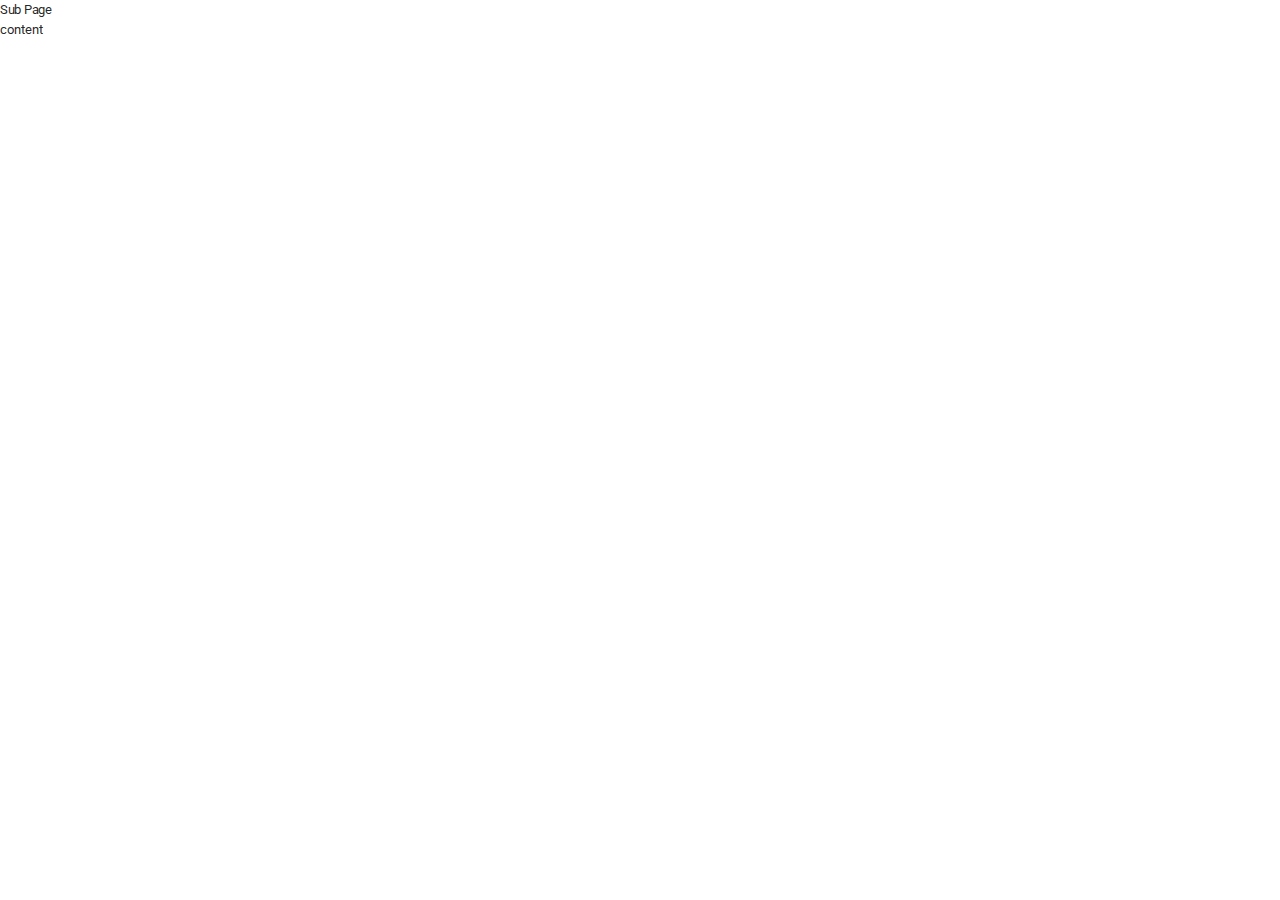
==== commit 1f809ddc: "build" ====
--- a/docs/sub/index.html
+++ b/docs/sub/index.html
@@ -21,7 +21,9 @@
     <script src="../js/ua-switch.js"></script>
     <!-- stylesheet-->
     <link rel="stylesheet" href="../css/lib/material.min.css">
-    <link rel="stylesheet" href="../css/style.css?v=1">
+    <link rel="stylesheet" href="https://fonts.googleapis.com/icon?family=Material+Icons">
+    <link rel="stylesheet" href="https://fonts.googleapis.com/css?family=Roboto">
+    <link rel="stylesheet" href="../css/style.css?v=2">
   </head>
   <body data-page-id="sub">
     <div class="wrapper">
--- a/docs/css/style.css
+++ b/docs/css/style.css
@@ -1,4 +1,3 @@
-@charset "UTF-8";
 /* http://meyerweb.com/eric/tools/css/reset/ 
    v2.0 | 20110126
    License: none (public domain)
@@ -56,37 +55,22 @@
 html.is-sp .sp-none {
   display: none; }
 
-body {
-  font-family: YuGothic, "ヒラギノ角ゴ Pro W3", "Hiragino Kaku Gothic Pro", Meiryo, "メイリオ", sans-serif;
-  line-height: 1.5; }
-  html.is-sp body {
-    font-size: 15px;
-    font-size: 0.15rem; }
-  html.is-pc body {
-    font-size: 15px;
-    font-size: 0.15rem; }
-
 html {
   font-size: 100px; }
   html.is-sp html {
-    font-size: 15px;
-    font-size: 0.15rem; }
+    font-size: 13px; }
   html.is-pc html {
-    font-size: 15px;
-    font-size: 0.15rem; }
+    font-size: 13px; }
   html.is-tab html {
-    font-size: 15px;
-    font-size: 0.15rem; }
+    font-size: 13px; }
 
 body {
-  font-family: YuGothic, "ヒラギノ角ゴ Pro W3", "Hiragino Kaku Gothic Pro", Meiryo, "メイリオ", sans-serif; }
+  font-family: Roboto, RobotoDraft, Helvetica, Arial, sans-serif; }
   html.is-sp body {
-    font-size: 15px;
-    font-size: 0.15rem;
+    font-size: 13px;
     line-height: 1.5; }
   html.is-pc body {
-    font-size: 15px;
-    font-size: 0.15rem;
+    font-size: 13px;
     line-height: 1.5; }
 
 main {
@@ -98,6 +82,54 @@
 a {
   color: inherit;
   text-decoration: inherit; }
+
+.header {
+  position: relative;
+  background-color: white;
+  color: black; }
+  .header .textfield {
+    margin-left: 40px;
+    width: calc(100% - 300px); }
+    .header .textfield .label {
+      text-indent: 10px; }
+      .header .textfield .label .material-icons {
+        margin-right: 20px;
+        color: #333;
+        -webkit-transform: translateY(5px);
+                transform: translateY(5px); }
+    .header .textfield .input {
+      height: 50px;
+      border-radius: 4px;
+      background-color: #eee; }
+  .header .navigation {
+    width: auto; }
+    .header .navigation .link {
+      padding: 10px;
+      line-height: 20px; }
+    .header .navigation .account {
+      border-radius: 100%;
+      background-color: maroon;
+      color: red; }
+  .header .header-row {
+    padding: 0 20px; }
+  .header .file-menu .button {
+    width: 100px;
+    background-color: #4285f4; }
+  .header .file-action {
+    margin-left: 100px; }
+    .header .file-action .chip {
+      background-color: transparent;
+      border: none;
+      box-shadow: none; }
+      .header .file-action .chip .text {
+        font-size: 20px; }
+      .header .file-action .chip .material-icons {
+        -webkit-transform: translateY(10px);
+                transform: translateY(10px); }
+  .header .control-panel {
+    color: #666; }
+    .header .control-panel .button + .button {
+      margin-left: 10px; }
 
 html.is-sp .wrapper {
   overflow: hidden; }
@@ -107,3 +139,133 @@
   min-width: 1200px;
   min-width: 12rem;
   overflow: hidden; }
+
+[data-page-id="index"] .layout[data-name="whole"] .header {
+  position: relative;
+  background-color: white;
+  color: black; }
+  [data-page-id="index"] .layout[data-name="whole"] .header .textfield {
+    margin-left: 40px;
+    width: calc(100% - 300px); }
+    [data-page-id="index"] .layout[data-name="whole"] .header .textfield .label {
+      text-indent: 10px; }
+      [data-page-id="index"] .layout[data-name="whole"] .header .textfield .label .material-icons {
+        margin-right: 20px;
+        color: #333;
+        -webkit-transform: translateY(5px);
+                transform: translateY(5px); }
+    [data-page-id="index"] .layout[data-name="whole"] .header .textfield .input {
+      height: 50px;
+      border-radius: 4px;
+      background-color: #eee; }
+  [data-page-id="index"] .layout[data-name="whole"] .header .navigation {
+    width: auto; }
+    [data-page-id="index"] .layout[data-name="whole"] .header .navigation .link {
+      padding: 10px;
+      line-height: 20px; }
+    [data-page-id="index"] .layout[data-name="whole"] .header .navigation .account {
+      border-radius: 100%;
+      background-color: maroon;
+      color: red; }
+  [data-page-id="index"] .layout[data-name="whole"] .header .header-row {
+    padding: 0 20px; }
+  [data-page-id="index"] .layout[data-name="whole"] .header .file-menu .button {
+    width: 100px;
+    background-color: #4285f4; }
+  [data-page-id="index"] .layout[data-name="whole"] .header .file-action {
+    margin-left: 100px; }
+    [data-page-id="index"] .layout[data-name="whole"] .header .file-action .chip {
+      background-color: transparent;
+      border: none;
+      box-shadow: none; }
+      [data-page-id="index"] .layout[data-name="whole"] .header .file-action .chip .text {
+        font-size: 20px; }
+      [data-page-id="index"] .layout[data-name="whole"] .header .file-action .chip .material-icons {
+        -webkit-transform: translateY(10px);
+                transform: translateY(10px); }
+  [data-page-id="index"] .layout[data-name="whole"] .header .control-panel {
+    color: #666; }
+    [data-page-id="index"] .layout[data-name="whole"] .header .control-panel .button + .button {
+      margin-left: 10px; }
+
+[data-page-id="index"] .navigation .link {
+  color: gray; }
+
+[data-page-id="index"] .content {
+  background-color: #e9e9e9; }
+
+[data-page-id="index"] .grid {
+  padding: 0;
+  height: 100%; }
+
+[data-page-id="index"] .column {
+  margin: 0;
+  padding: 0; }
+  [data-page-id="index"] .column[data-name="menu"] {
+    float: left;
+    width: 256px; }
+    [data-page-id="index"] .column[data-name="menu"] .list .item {
+      padding: 0;
+      padding-left: 20px;
+      min-height: 40px; }
+      [data-page-id="index"] .column[data-name="menu"] .list .item .item-primary-content {
+        text-indent: 10px;
+        font-size: 13px;
+        color: gray; }
+  [data-page-id="index"] .column[data-name="files"] {
+    float: left;
+    width: calc(100% - 256px); }
+    [data-page-id="index"] .column[data-name="files"] .heading {
+      color: rgba(0, 0, 0, 0.54);
+      font-weight: 500;
+      margin-left: 22px;
+      padding: 8px 0 16px; }
+    [data-page-id="index"] .column[data-name="files"] .section[data-name="quick-access"] {
+      padding: 20px 0 8px;
+      padding-right: 64px; }
+      [data-page-id="index"] .column[data-name="files"] .section[data-name="quick-access"] .card-quick-access .card {
+        margin: 7px;
+        width: auto; }
+        [data-page-id="index"] .column[data-name="files"] .section[data-name="quick-access"] .card-quick-access .card .title {
+          padding: 0;
+          height: 94px;
+          background-size: cover;
+          background-position: center;
+          background-repeat: no-repeat; }
+        [data-page-id="index"] .column[data-name="files"] .section[data-name="quick-access"] .card-quick-access .card .supporting-text {
+          padding: 20px;
+          padding-left: 16px;
+          padding-right: 12px;
+          width: 100%;
+          font-size: 13px; }
+        [data-page-id="index"] .column[data-name="files"] .section[data-name="quick-access"] .card-quick-access .card .menu {
+          top: 78px; }
+          [data-page-id="index"] .column[data-name="files"] .section[data-name="quick-access"] .card-quick-access .card .menu .button {
+            min-width: 30px;
+            width: 30px;
+            height: 30px;
+            background-color: white;
+            color: #4285f4; }
+            [data-page-id="index"] .column[data-name="files"] .section[data-name="quick-access"] .card-quick-access .card .menu .button .material-icons {
+              font-size: 16px; }
+      [data-page-id="index"] .column[data-name="files"] .section[data-name="quick-access"] .card-quick-access .filename {
+        font-weight: bold;
+        color: black; }
+      [data-page-id="index"] .column[data-name="files"] .section[data-name="quick-access"] .card-quick-access .description {
+        color: rgba(0, 0, 0, 0.54); }
+      [data-page-id="index"] .column[data-name="files"] .section[data-name="quick-access"] .list {
+        display: -webkit-flex;
+        display: -ms-flexbox;
+        display: flex;
+        -webkit-flex-wrap: wrap;
+            -ms-flex-wrap: wrap;
+                flex-wrap: wrap;
+        height: 100%;
+        margin: -5px;
+        overflow: hidden; }
+      [data-page-id="index"] .column[data-name="files"] .section[data-name="quick-access"] .item {
+        -webkit-flex: 1 1 226px;
+            -ms-flex: 1 1 226px;
+                flex: 1 1 226px;
+        min-width: 226px;
+        max-width: 226px; }
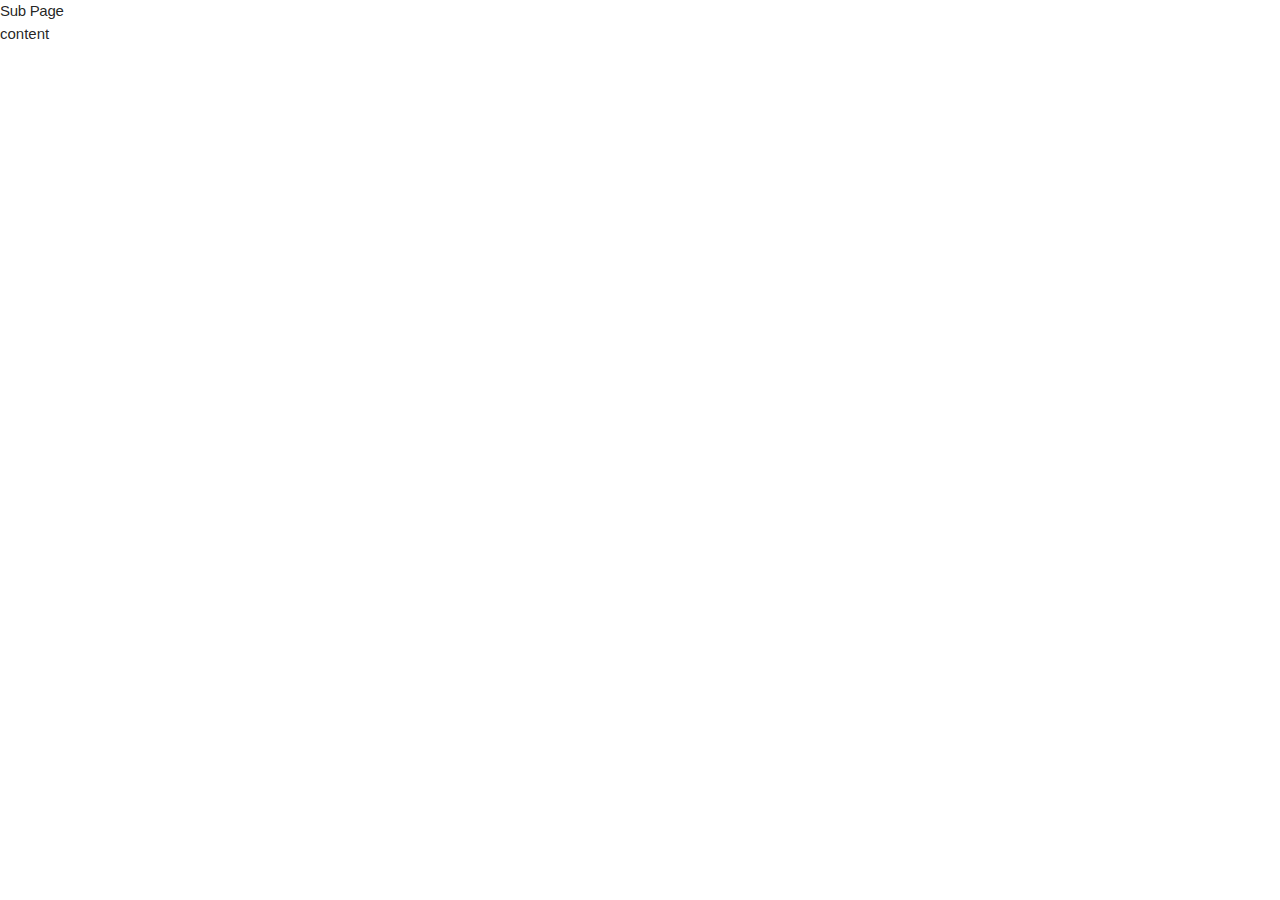
==== commit 5d3bd991: "add demo sample" ====
--- a/docs/css/style.css
+++ b/docs/css/style.css
@@ -1,3 +1,4 @@
+@charset "UTF-8";
 /* http://meyerweb.com/eric/tools/css/reset/ 
    v2.0 | 20110126
    License: none (public domain)
@@ -55,22 +56,37 @@
 html.is-sp .sp-none {
   display: none; }
 
+body {
+  font-family: YuGothic, "ヒラギノ角ゴ Pro W3", "Hiragino Kaku Gothic Pro", Meiryo, "メイリオ", sans-serif;
+  line-height: 1.5; }
+  html.is-sp body {
+    font-size: 15px;
+    font-size: 0.15rem; }
+  html.is-pc body {
+    font-size: 15px;
+    font-size: 0.15rem; }
+
 html {
   font-size: 100px; }
   html.is-sp html {
-    font-size: 13px; }
+    font-size: 15px;
+    font-size: 0.15rem; }
   html.is-pc html {
-    font-size: 13px; }
+    font-size: 15px;
+    font-size: 0.15rem; }
   html.is-tab html {
-    font-size: 13px; }
+    font-size: 15px;
+    font-size: 0.15rem; }
 
 body {
-  font-family: Roboto, RobotoDraft, Helvetica, Arial, sans-serif; }
+  font-family: YuGothic, "ヒラギノ角ゴ Pro W3", "Hiragino Kaku Gothic Pro", Meiryo, "メイリオ", sans-serif; }
   html.is-sp body {
-    font-size: 13px;
+    font-size: 15px;
+    font-size: 0.15rem;
     line-height: 1.5; }
   html.is-pc body {
-    font-size: 13px;
+    font-size: 15px;
+    font-size: 0.15rem;
     line-height: 1.5; }
 
 main {
@@ -83,54 +99,6 @@
   color: inherit;
   text-decoration: inherit; }
 
-.header {
-  position: relative;
-  background-color: white;
-  color: black; }
-  .header .textfield {
-    margin-left: 40px;
-    width: calc(100% - 300px); }
-    .header .textfield .label {
-      text-indent: 10px; }
-      .header .textfield .label .material-icons {
-        margin-right: 20px;
-        color: #333;
-        -webkit-transform: translateY(5px);
-                transform: translateY(5px); }
-    .header .textfield .input {
-      height: 50px;
-      border-radius: 4px;
-      background-color: #eee; }
-  .header .navigation {
-    width: auto; }
-    .header .navigation .link {
-      padding: 10px;
-      line-height: 20px; }
-    .header .navigation .account {
-      border-radius: 100%;
-      background-color: maroon;
-      color: red; }
-  .header .header-row {
-    padding: 0 20px; }
-  .header .file-menu .button {
-    width: 100px;
-    background-color: #4285f4; }
-  .header .file-action {
-    margin-left: 100px; }
-    .header .file-action .chip {
-      background-color: transparent;
-      border: none;
-      box-shadow: none; }
-      .header .file-action .chip .text {
-        font-size: 20px; }
-      .header .file-action .chip .material-icons {
-        -webkit-transform: translateY(10px);
-                transform: translateY(10px); }
-  .header .control-panel {
-    color: #666; }
-    .header .control-panel .button + .button {
-      margin-left: 10px; }
-
 html.is-sp .wrapper {
   overflow: hidden; }
 
@@ -140,132 +108,26 @@
   min-width: 12rem;
   overflow: hidden; }
 
-[data-page-id="index"] .layout[data-name="whole"] .header {
-  position: relative;
-  background-color: white;
-  color: black; }
-  [data-page-id="index"] .layout[data-name="whole"] .header .textfield {
-    margin-left: 40px;
-    width: calc(100% - 300px); }
-    [data-page-id="index"] .layout[data-name="whole"] .header .textfield .label {
-      text-indent: 10px; }
-      [data-page-id="index"] .layout[data-name="whole"] .header .textfield .label .material-icons {
-        margin-right: 20px;
-        color: #333;
-        -webkit-transform: translateY(5px);
-                transform: translateY(5px); }
-    [data-page-id="index"] .layout[data-name="whole"] .header .textfield .input {
-      height: 50px;
-      border-radius: 4px;
-      background-color: #eee; }
-  [data-page-id="index"] .layout[data-name="whole"] .header .navigation {
-    width: auto; }
-    [data-page-id="index"] .layout[data-name="whole"] .header .navigation .link {
-      padding: 10px;
-      line-height: 20px; }
-    [data-page-id="index"] .layout[data-name="whole"] .header .navigation .account {
-      border-radius: 100%;
-      background-color: maroon;
-      color: red; }
-  [data-page-id="index"] .layout[data-name="whole"] .header .header-row {
-    padding: 0 20px; }
-  [data-page-id="index"] .layout[data-name="whole"] .header .file-menu .button {
-    width: 100px;
-    background-color: #4285f4; }
-  [data-page-id="index"] .layout[data-name="whole"] .header .file-action {
-    margin-left: 100px; }
-    [data-page-id="index"] .layout[data-name="whole"] .header .file-action .chip {
-      background-color: transparent;
-      border: none;
-      box-shadow: none; }
-      [data-page-id="index"] .layout[data-name="whole"] .header .file-action .chip .text {
-        font-size: 20px; }
-      [data-page-id="index"] .layout[data-name="whole"] .header .file-action .chip .material-icons {
-        -webkit-transform: translateY(10px);
-                transform: translateY(10px); }
-  [data-page-id="index"] .layout[data-name="whole"] .header .control-panel {
-    color: #666; }
-    [data-page-id="index"] .layout[data-name="whole"] .header .control-panel .button + .button {
-      margin-left: 10px; }
-
-[data-page-id="index"] .navigation .link {
-  color: gray; }
-
-[data-page-id="index"] .content {
-  background-color: #e9e9e9; }
-
-[data-page-id="index"] .grid {
-  padding: 0;
-  height: 100%; }
-
-[data-page-id="index"] .column {
-  margin: 0;
-  padding: 0; }
-  [data-page-id="index"] .column[data-name="menu"] {
-    float: left;
-    width: 256px; }
-    [data-page-id="index"] .column[data-name="menu"] .list .item {
-      padding: 0;
-      padding-left: 20px;
-      min-height: 40px; }
-      [data-page-id="index"] .column[data-name="menu"] .list .item .item-primary-content {
-        text-indent: 10px;
-        font-size: 13px;
-        color: gray; }
-  [data-page-id="index"] .column[data-name="files"] {
-    float: left;
-    width: calc(100% - 256px); }
-    [data-page-id="index"] .column[data-name="files"] .heading {
-      color: rgba(0, 0, 0, 0.54);
-      font-weight: 500;
-      margin-left: 22px;
-      padding: 8px 0 16px; }
-    [data-page-id="index"] .column[data-name="files"] .section[data-name="quick-access"] {
-      padding: 20px 0 8px;
-      padding-right: 64px; }
-      [data-page-id="index"] .column[data-name="files"] .section[data-name="quick-access"] .card-quick-access .card {
-        margin: 7px;
-        width: auto; }
-        [data-page-id="index"] .column[data-name="files"] .section[data-name="quick-access"] .card-quick-access .card .title {
-          padding: 0;
-          height: 94px;
-          background-size: cover;
-          background-position: center;
-          background-repeat: no-repeat; }
-        [data-page-id="index"] .column[data-name="files"] .section[data-name="quick-access"] .card-quick-access .card .supporting-text {
-          padding: 20px;
-          padding-left: 16px;
-          padding-right: 12px;
-          width: 100%;
-          font-size: 13px; }
-        [data-page-id="index"] .column[data-name="files"] .section[data-name="quick-access"] .card-quick-access .card .menu {
-          top: 78px; }
-          [data-page-id="index"] .column[data-name="files"] .section[data-name="quick-access"] .card-quick-access .card .menu .button {
-            min-width: 30px;
-            width: 30px;
-            height: 30px;
-            background-color: white;
-            color: #4285f4; }
-            [data-page-id="index"] .column[data-name="files"] .section[data-name="quick-access"] .card-quick-access .card .menu .button .material-icons {
-              font-size: 16px; }
-      [data-page-id="index"] .column[data-name="files"] .section[data-name="quick-access"] .card-quick-access .filename {
-        font-weight: bold;
-        color: black; }
-      [data-page-id="index"] .column[data-name="files"] .section[data-name="quick-access"] .card-quick-access .description {
-        color: rgba(0, 0, 0, 0.54); }
-      [data-page-id="index"] .column[data-name="files"] .section[data-name="quick-access"] .list {
-        display: -webkit-flex;
-        display: -ms-flexbox;
-        display: flex;
-        -webkit-flex-wrap: wrap;
-            -ms-flex-wrap: wrap;
-                flex-wrap: wrap;
-        height: 100%;
-        margin: -5px;
-        overflow: hidden; }
-      [data-page-id="index"] .column[data-name="files"] .section[data-name="quick-access"] .item {
-        -webkit-flex: 1 1 226px;
-            -ms-flex: 1 1 226px;
-                flex: 1 1 226px;
-        min-width: 226px;
-        max-width: 226px; }
+[data-page-id="index"] .card-fv .card {
+  width: 480px; }
+  [data-page-id="index"] .card-fv .card .title {
+    height: 270px;
+    background-size: cover;
+    background-position: center;
+    background-repeat: no-repeat; }
+    [data-page-id="index"] .card-fv .card .title .title-text {
+      -webkit-align-self: flex-start;
+          -ms-flex-item-align: start;
+              align-self: flex-start; }
+  [data-page-id="index"] .card-fv .card .supporting-text {
+    font-size: 15px; }
+  [data-page-id="index"] .card-fv .card .actions {
+    position: relative;
+    background-color: blue; }
+    [data-page-id="index"] .card-fv .card .actions .btn-start .button {
+      background-color: yellow; }
+    [data-page-id="index"] .card-fv .card .actions .btn-contact .button {
+      position: absolute;
+      top: 0;
+      right: 0;
+      background-color: white; }
